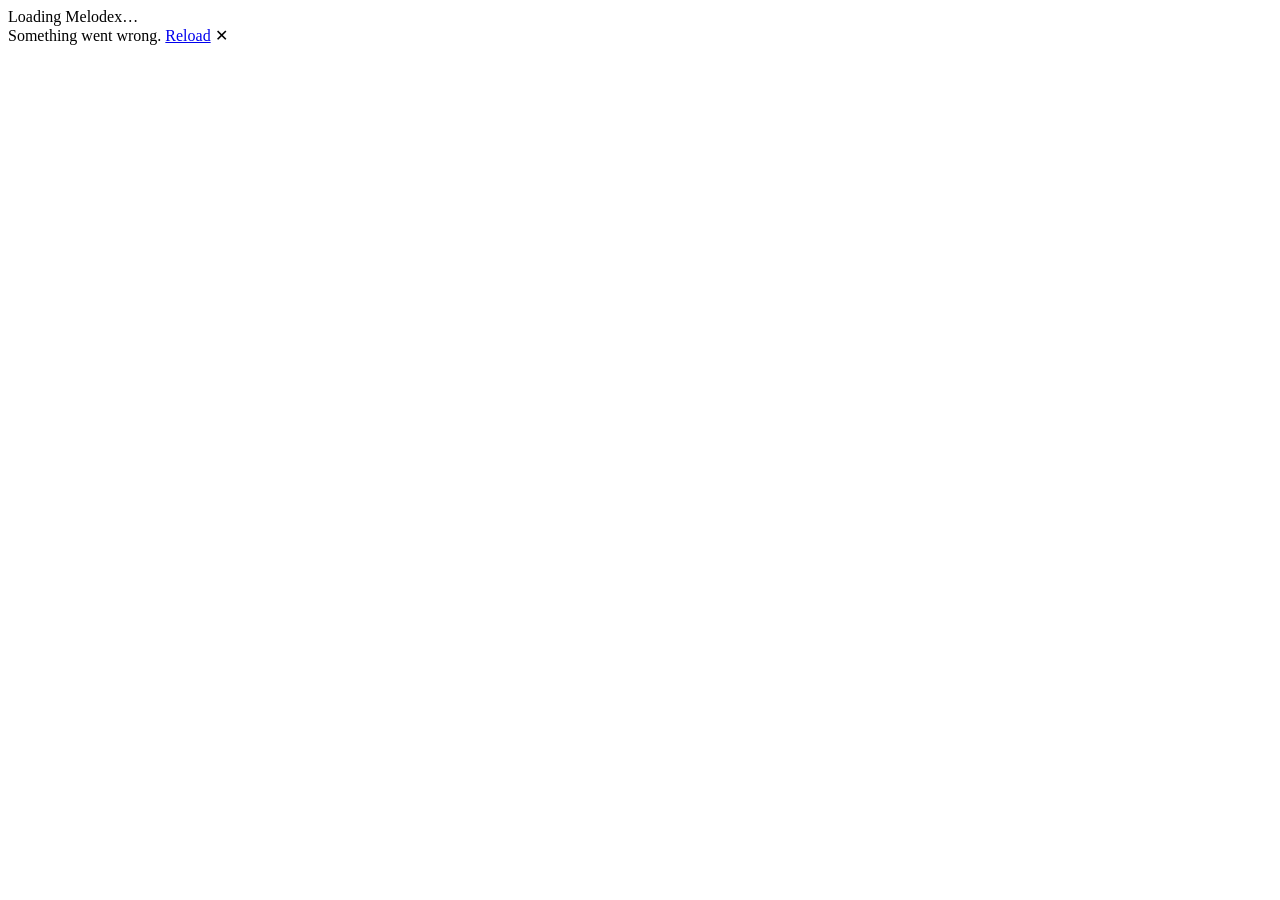
==== src/Melodex.Web/wwwroot/index.html @ 4e5447a5 "A menu for each song: play next, add to the queue or a playlist, look for an upgrade (#120) Co-Autho" ====
<!DOCTYPE html>
<html lang="en">

<head>
    <meta charset="utf-8" />
    <meta name="viewport" content="width=device-width, initial-scale=1.0" />
    <meta name="theme-color" content="#ffffff" />
    <title>Melodex</title>
    <base href="/" />
    <link rel="icon" type="image/svg+xml" href="favicon.svg" />
    <link rel="icon" type="image/png" sizes="192x192" href="icon-192.png" />
    <link rel="apple-touch-icon" href="apple-touch-icon.png" />
    <link rel="manifest" href="manifest.webmanifest" />
    <link rel="stylesheet" href="css/app.css" />
    <script src="js/theme.js"></script>
</head>

<body>
    <div id="app">
        <div class="boot loading"><span class="spinner"></span> Loading Melodex…</div>
    </div>

    <div id="blazor-error-ui">
        Something went wrong.
        <a href="." class="reload">Reload</a>
        <span class="dismiss">✕</span>
    </div>
    <!-- Plain names: the core publishes this page as is, without filling in fingerprint placeholders. -->
    <script src="js/cover.js"></script>
    <script src="js/scroll.js"></script>
    <script src="js/topbar.js"></script>
    <script src="js/ticker.js"></script>
    <script src="js/songmenu.js"></script>
    <script src="_framework/blazor.webassembly.js"></script>
</body>

</html>
---- src/Melodex.Web/wwwroot/css/app.css ----
/*
    Themes. theme.js sets three attributes on <html> from the signed-in user's appearance (or, before sign-in, the last
    one this browser used): data-color, data-mode (light, dark or black; auto is resolved to light or dark) and
    data-contrast="high". Every colour in the app comes from these properties.
*/

/* Light, and the status colours every light theme shares. */
:root {
    --radius: 8px;
    --owned: #1f7a4d;
    --owned-bg: #e3f3ea;
    --partial: #8a5a00;
    --partial-bg: #fbf0d9;
    --covered: #2f5f8a;
    --covered-bg: #e2edf7;
    --missing: #a23b2d;
    --missing-bg: #f8e4e1;
    /* Fills, for the ownership meters and legend: brighter than the text colours, which have to be read on their backgrounds. */
    --owned-fill: #2e9e63;
    --partial-fill: #e5a32b;
    --covered-fill: #4a8fd6;
    --missing-fill: #f3cdc7;
    color-scheme: light;

    /* Pink, Melodex's own, until theme.js says otherwise. */
    --bg: #faf6f8;
    --surface: #ffffff;
    --text: #231a1f;
    --muted: #6d5f66;
    --border: #eadde3;
    --accent: #b8296a;
    --accent-text: #ffffff;
}

:root[data-color="green"] { --bg: #f6f7f5; --surface: #ffffff; --text: #1b1f1d; --muted: #5f6763; --border: #dde1de; --accent: #1f6f5c; --accent-text: #ffffff; }
:root[data-color="blue"] { --bg: #f5f7fa; --surface: #ffffff; --text: #1a1e24; --muted: #5d6570; --border: #dce2ea; --accent: #2a5fb0; --accent-text: #ffffff; }
:root[data-color="grey"] { --bg: #f5f5f5; --surface: #ffffff; --text: #1c1c1c; --muted: #616161; --border: #dddddd; --accent: #2e2e2e; --accent-text: #ffffff; }
:root[data-color="purple"] { --bg: #f8f6fb; --surface: #ffffff; --text: #1f1a26; --muted: #655d70; --border: #e2dcea; --accent: #6a3dbb; --accent-text: #ffffff; }
:root[data-color="amber"] { --bg: #faf7f2; --surface: #ffffff; --text: #241d14; --muted: #6b6155; --border: #ebe2d5; --accent: #a64b06; --accent-text: #ffffff; }

/* Dark, and black, which is dark with pure black behind for OLED screens. */
:root:is([data-mode="dark"], [data-mode="black"]) {
    --owned: #6fd19f;
    --owned-bg: #193325;
    --partial: #f0c062;
    --partial-bg: #3a2e14;
    --covered: #8cbbe6;
    --covered-bg: #18293a;
    --missing: #f08a7c;
    --missing-bg: #3a1d19;
    --owned-fill: #5cc890;
    --partial-fill: #e8b453;
    --covered-fill: #78aee0;
    --missing-fill: #4a2520;
    color-scheme: dark;

    --bg: #151012; --surface: #1f181b; --text: #f0e6ea; --muted: #a8969e; --border: #352a2f; --accent: #f27aae; --accent-text: #1a0d13;
}

:root:is([data-mode="dark"], [data-mode="black"])[data-color="green"] { --bg: #121513; --surface: #1b1f1d; --text: #e6e9e7; --muted: #9aa39e; --border: #2d3330; --accent: #4fb89a; --accent-text: #0d1311; }
:root:is([data-mode="dark"], [data-mode="black"])[data-color="blue"] { --bg: #10141a; --surface: #181e26; --text: #e5eaf0; --muted: #97a2b0; --border: #2a323d; --accent: #6ea8f5; --accent-text: #0b1320; }
:root:is([data-mode="dark"], [data-mode="black"])[data-color="grey"] { --bg: #121212; --surface: #1c1c1c; --text: #ececec; --muted: #9e9e9e; --border: #2f2f2f; --accent: #e6e6e6; --accent-text: #121212; }
:root:is([data-mode="dark"], [data-mode="black"])[data-color="purple"] { --bg: #13101a; --surface: #1c1824; --text: #ebe6f2; --muted: #a39cb0; --border: #312a3c; --accent: #b294f5; --accent-text: #150d24; }
:root:is([data-mode="dark"], [data-mode="black"])[data-color="amber"] { --bg: #15110c; --surface: #1f1a13; --text: #f2ebe1; --muted: #aa9f90; --border: #372e22; --accent: #f5a54a; --accent-text: #1f1305; }

/* Black keeps each colour's accent, with neutral black and near-black behind it. */
/* As specific as the colours' dark rules above, so it wins by coming after them. */
:root[data-mode="black"][data-color] { --bg: #000000; --surface: #0c0c0c; --border: #242424; }

/*
    High contrast: plainer text and borders, and status colours from the Okabe-Ito palette, which people with the
    common kinds of colour blindness can tell apart: bluish green, orange, blue and reddish purple.
*/
:root[data-contrast="high"] {
    --text: #000000;
    --muted: #333333;
    --border: #767676;
    --owned: #00664a;
    --owned-bg: #d9f2ea;
    --partial: #8a4b00;
    --partial-bg: #fde9cc;
    --covered: #005a9c;
    --covered-bg: #d6e9f7;
    --missing: #93306a;
    --missing-bg: #f6dcec;
    --owned-fill: #009e73;
    --partial-fill: #e69f00;
    --covered-fill: #0072b2;
    --missing-fill: #ecc4dc;
}

:root[data-contrast="high"]:is([data-mode="dark"], [data-mode="black"]) {
    --text: #ffffff;
    --muted: #d0d0d0;
    --border: #8a8a8a;
    --owned: #3fd6a8;
    --owned-bg: #0b3326;
    --partial: #ffb84d;
    --partial-bg: #3d2a0a;
    --covered: #6cc0ff;
    --covered-bg: #0b2a40;
    --missing: #f08ccb;
    --missing-bg: #3d1530;
    --owned-fill: #2fc597;
    --partial-fill: #f2a91a;
    --covered-fill: #3fa3e8;
    --missing-fill: #5a2148;
}

:root[data-contrast="high"] :focus-visible { outline: 3px solid var(--accent); outline-offset: 2px; }

* { box-sizing: border-box; }

html, body {
    margin: 0;
    background: var(--bg);
    color: var(--text);
    font: 15px/1.5 system-ui, -apple-system, "Segoe UI", Roboto, sans-serif;
}

a { color: var(--accent); text-decoration: none; }
a:hover { text-decoration: underline; }

h1 { font-size: 1.6rem; margin: 0 0 .25rem; }
/* A page's own title under a section's heading, such as a playlist's under Library: as big, a level down. */
h2.title { font-size: 1.6rem; margin: 0 0 .25rem; }
h2 { font-size: 1.15rem; margin: 1.75rem 0 .5rem; }

.boot { padding: 3rem; text-align: center; color: var(--muted); }

/* Layout */
.topbar {
    display: flex; align-items: center; gap: 1.25rem; flex-wrap: wrap;
    padding: .6rem 1rem; background: var(--surface); border-bottom: 1px solid var(--border);
    position: sticky; top: 0; z-index: 10;
}
/* A dialog opened from the top bar (the Scan menu's) is drawn in it, so the bar comes above the player while it's open. */
.topbar:has(.dialog-backdrop) { z-index: 100; }
.brand { display: inline-flex; align-items: center; gap: .5rem; font-weight: 700; font-size: 1.1rem; color: var(--text); }
.brand:hover { text-decoration: none; }
.logo { width: 1.6rem; height: 1.6rem; flex: none; }
.nav { display: flex; gap: .25rem; flex-wrap: nowrap; }
.nav a { display: inline-flex; align-items: center; padding: .3rem .6rem; border-radius: 6px; color: var(--muted); white-space: nowrap; }
/* Where the pages' names don't fit on their line, each is its icon (topbar.js says when), its name kept for screen readers. */
.nav-icon { display: none; width: 1.15rem; height: 1.15rem; flex: none; fill: none; stroke: currentColor; stroke-width: 1.8; stroke-linecap: round; stroke-linejoin: round; }
.topbar.compact .nav-icon { display: block; }
.topbar.compact .nav a { padding: .4rem .55rem; }
.topbar.compact .nav-label { position: absolute; width: 1px; height: 1px; overflow: hidden; clip-path: inset(50%); white-space: nowrap; }
.nav a.active { background: var(--bg); color: var(--text); font-weight: 600; }
.nav a:hover { text-decoration: none; color: var(--text); }
/* Between a phone and a wide screen, everything closer together, and the file count left to the Library page, so the bar stays one line. */
@media (max-width: 1100px) {
    .topbar { gap: .75rem; }
    .nav a { padding: .3rem .45rem; }
    .topbar .scan-count { display: none; }
}
/*
    On a phone, two lines: Melodex, Scan, Settings and the account on the first, the pages across the whole of the
    second. The empty ::after, a whole line wide, is what breaks them. What a task is doing is left to Activity (its
    greyed button says something is).
*/
@media (max-width: 640px) {
    .topbar { row-gap: .4rem; gap: .5rem; }
    .topbar::after { content: ""; order: 5; flex-basis: 100%; }
    .topbar > .spacer { order: 1; }
    .topbar > .scan-status { order: 2; }
    .topbar > .topbar-icon { order: 3; }
    .topbar > .account-menu { order: 4; margin-left: 0; }
    .topbar .scan-progress { display: none; }
    /* The pages share the line evenly as icons; the one you're on widens to a pill with its name, and the others make
       room for it as it does. */
    .topbar > .nav { order: 6; flex: 1 1 100%; gap: .25rem; }
    .topbar .nav a {
        flex: 1 1 0; min-width: 0; justify-content: center; padding: .45rem .3rem; border-radius: 999px;
        transition: flex-grow .4s cubic-bezier(.2, .8, .2, 1), background-color .3s, color .3s;
    }
    .topbar .nav a.active { flex-grow: 2.6; color: var(--accent); background: color-mix(in srgb, var(--accent) 13%, transparent); }
    .topbar .nav .nav-icon { display: block; transition: transform .4s cubic-bezier(.2, .8, .2, 1); }
    .topbar .nav a:active .nav-icon { transform: scale(.88); }
    .topbar .nav .nav-label {
        position: static; width: auto; height: auto; clip-path: none; overflow: hidden; display: inline-block;
        max-width: 0; opacity: 0; margin-left: 0;
        transition: max-width .4s cubic-bezier(.2, .8, .2, 1), opacity .25s, margin-left .4s cubic-bezier(.2, .8, .2, 1);
    }
    .topbar .nav a.active .nav-label { max-width: 6.5rem; opacity: 1; margin-left: .4rem; transition-delay: 0s, .1s, 0s; }
}
@media (max-width: 640px) and (prefers-reduced-motion: reduce) {
    .topbar .nav a, .topbar .nav .nav-icon, .topbar .nav .nav-label { transition: none; }
}
/* Where even the first line is short of room, Melodex is its logo. */
@media (max-width: 360px) { .brand { font-size: 0; gap: 0; } }
.spacer { flex: 1; }
main { max-width: 1100px; margin: 0 auto; padding: 1.25rem 1rem 3rem; }
/*
    On a computer the page scrolls in its own box below the top bar, and above the player, so the scrollbar is only
    beside the page. Phones keep scrolling the whole window: their scrollbars sit over the page anyway, and that way the
    browser's own bars can tuck away as you scroll.
*/
@media (hover: hover) and (pointer: fine) {
    html:has(.page-scroll), html:has(.page-scroll) body { height: 100%; overflow: hidden; }
    body:has(.page-scroll) #app { height: 100%; display: flex; flex-direction: column; }
    #app > * { flex: none; }
    #app > .page-scroll { flex: 1; min-height: 0; overflow-y: auto; }
    /* The title stays at the top as the page scrolls, as the sections do below it (#126). */
    .settings-title {
        position: sticky; top: 0; z-index: 6; background: var(--bg);
        margin: -1.25rem 0 0; padding: 1.25rem 0 .75rem; height: 2rem; line-height: 2rem; box-sizing: content-box;
    }
    .settings-nav { top: 4.25rem; }
}

/*
    Scrollbars in the theme's colours: a muted thumb, stronger under the pointer and the accent colour while held. Where
    the browser has its own scrollbar styles (Chrome, Edge, Safari) they're used, as they can tell when the thumb is
    held; elsewhere (Firefox) a script marks the box whose scrollbar is held (see scroll.js).
*/
@supports selector(::-webkit-scrollbar) {
    ::-webkit-scrollbar { width: 12px; height: 12px; background: transparent; }
    ::-webkit-scrollbar-corner { background: transparent; }
    ::-webkit-scrollbar-thumb { background: color-mix(in srgb, var(--muted) 45%, transparent); border: 3px solid transparent; border-radius: 6px; background-clip: padding-box; }
    ::-webkit-scrollbar-thumb:hover { background-color: var(--muted); }
    ::-webkit-scrollbar-thumb:active { background-color: var(--accent); }
}
@supports not selector(::-webkit-scrollbar) {
    * { scrollbar-color: color-mix(in srgb, var(--muted) 45%, transparent) transparent; }
    .scrollbar-held { scrollbar-color: var(--accent) transparent; }
}

/* Controls */
button, .button {
    font: inherit; padding: .4rem .8rem; border-radius: 6px; cursor: pointer;
    border: 1px solid var(--border); background: var(--surface); color: var(--text);
}
button.primary { background: var(--accent); border-color: var(--accent); color: var(--accent-text); }
button:disabled { opacity: .55; cursor: default; }
button.link { border: none; background: none; color: var(--accent); padding: 0; }
input[type=search], input[type=text], input[type=number], select, textarea {
    font: inherit; padding: .4rem .6rem; border: 1px solid var(--border); border-radius: 6px;
    background: var(--surface); color: var(--text);
}
textarea { resize: vertical; line-height: 1.45; }
input[type=search] { width: 100%; max-width: 420px; }
label { display: inline-flex; align-items: center; gap: .4rem; }

.muted { color: var(--muted); }
.small { font-size: .85rem; }
.row { display: flex; align-items: center; gap: .75rem; flex-wrap: wrap; }
.toolbar { display: flex; gap: .75rem; align-items: center; flex-wrap: wrap; margin: 1rem 0; }

/* Cards and tables */
.card { background: var(--surface); border: 1px solid var(--border); border-radius: var(--radius); }
.table { width: 100%; border-collapse: collapse; }
.table th, .table td { text-align: left; padding: .5rem .75rem; border-bottom: 1px solid var(--border); vertical-align: middle; }
.table th { font-size: .8rem; text-transform: uppercase; letter-spacing: .04em; color: var(--muted); font-weight: 600; }
.table tr:last-child td { border-bottom: none; }
.table td.num, .table th.num { text-align: right; font-variant-numeric: tabular-nums; }
.table tr.dim td, .table tr.played td { opacity: .6; }

/* Status badges */
.badge {
    display: inline-block; padding: .2rem .7rem; border-radius: 999px; font-size: .78rem; font-weight: 600; line-height: 1.3; white-space: nowrap;
}
.badge.complete, .badge.owned { color: var(--owned); background: var(--owned-bg); }
.badge.partial { color: var(--partial); background: var(--partial-bg); }
.badge.covered, .badge.ownedElsewhere { color: var(--covered); background: var(--covered-bg); }
.badge.missing { color: var(--missing); background: var(--missing-bg); }
.badge.neutral, .badge.ignored, .badge.elsewhere { color: var(--muted); background: var(--bg); border: 1px solid var(--border); }

/* A file's quality: red below good, amber for good lossy, green for lossless, and shiny gold for hi-res. A chip in a
   page's heading, a dot in lists that says it when pointed at. The gold is metal: lit from the top left, with a glint
   that passes over it now and then. */
.badge.quality-chip.low { color: var(--missing); background: var(--missing-bg); }
.badge.quality-chip.good { color: var(--partial); background: var(--partial-bg); }
.badge.quality-chip.lossless { color: var(--owned); background: var(--owned-bg); }
.badge.quality-chip.hires { position: relative; overflow: hidden; color: #4a3200;
    background: linear-gradient(135deg, #fff1a8 0%, #f2c94c 28%, #c9961a 55%, #f7dc6f 78%, #b8860b 100%);
    box-shadow: inset 0 0 0 1px rgba(122, 82, 0, .45), inset 0 1px 0 rgba(255, 255, 255, .6); }
.badge.quality-chip.hires::after { content: ""; position: absolute; inset: 0; pointer-events: none;
    background: linear-gradient(110deg, transparent 35%, rgba(255, 255, 255, .75) 50%, transparent 65%);
    transform: translateX(-120%); animation: gold-glint 4s ease-in-out 1s infinite; }
@keyframes gold-glint { 0%, 70% { transform: translateX(-120%); } 100% { transform: translateX(120%); } }
@media (prefers-reduced-motion: reduce) { .badge.quality-chip.hires::after { animation: none; } }
.quality-dot { display: inline-block; width: .4rem; height: .4rem; border-radius: 50%; margin: 0 0 0 .35rem; vertical-align: middle;
    flex: none; cursor: help; background: var(--muted); }
.quality-dot.low { background: var(--missing); }
.quality-dot.good { background: var(--partial-fill); }
.quality-dot.lossless { background: var(--owned-fill); }
.quality-dot.hires { width: .45rem; height: .45rem;
    background: radial-gradient(circle at 32% 30%, #fffbe0 0%, #f7d65a 30%, #c9961a 70%, #8a6408 100%);
    box-shadow: 0 0 0 .5px rgba(122, 82, 0, .6), 0 0 3px rgba(242, 201, 76, .7); }

/* Lossless that seems to be lossy: what it seems, marked with a warning and a dashed edge. */
.badge.quality-chip.suspect { outline: 1px dashed currentColor; outline-offset: -1px; }
.badge.quality-chip.suspect::before { content: "⚠ "; }
.quality-dot.suspect { background: transparent; box-shadow: inset 0 0 0 1.5px var(--missing); }
.quality-dot.suspect.good { box-shadow: inset 0 0 0 1.5px var(--partial-fill); }
.quality-dot.suspect.lossless { box-shadow: inset 0 0 0 1.5px var(--owned-fill); }

.day-toggles { display: inline-flex; gap: .25rem; flex-wrap: wrap; }
.day-toggle { padding: .15rem .55rem; border-radius: 999px; font-size: .85rem; }
.day-toggle.on { background: var(--accent); border-color: var(--accent); color: var(--accent-text, #fff); }
.held-files { list-style: none; margin: 0; padding: 0; display: flex; flex-direction: column; gap: .5rem; }
.held-files li { display: flex; align-items: center; gap: .5rem; flex-wrap: wrap; }
.held-files .held-was { display: flex; align-items: baseline; gap: .4rem; flex-wrap: wrap; min-width: 0; overflow-wrap: anywhere; }

.meter { height: 6px; background: var(--missing-fill); border-radius: 999px; overflow: hidden; min-width: 80px; }
.meter > span { display: block; height: 100%; background: var(--owned-fill); }

.ids { display: flex; gap: .5rem; flex-wrap: wrap; font-size: .8rem; }
.ids code { background: var(--bg); padding: .05rem .35rem; border-radius: 4px; border: 1px solid var(--border); }

.notice { padding: .75rem 1rem; border-radius: var(--radius); background: var(--surface); border: 1px solid var(--border); margin: 1rem 0; }
.empty { padding: 2rem; text-align: center; color: var(--muted); }

details > summary { cursor: pointer; color: var(--muted); margin: 1.5rem 0 .5rem; }

#blazor-error-ui {
    display: none; position: fixed; bottom: 0; left: 0; right: 0; padding: .75rem 1rem;
    background: var(--missing-bg); color: var(--missing); z-index: 100;
}
#blazor-error-ui .dismiss { cursor: pointer; float: right; }

.show-narrow { display: none; }
@media (max-width: 640px) {
    .hide-narrow { display: none; }
    .show-narrow { display: block; }
    .table th, .table td { padding: .45rem .5rem; }
}

/* Album lists stack per type on the artist page; fixed columns keep them aligned. */
.table.albums { table-layout: fixed; }
.table.albums th:nth-child(3) { width: 4.5rem; }
.table.albums th:nth-child(4) { width: 8rem; }
.table.albums th:nth-child(5) { width: 6.5rem; }
.table.albums td:nth-child(5) { white-space: nowrap; }
.table.albums th:nth-child(6) { width: 12.5rem; }
.table.albums td:nth-child(2) { overflow-wrap: anywhere; }
/* On a phone, the status under the title and two buttons a row, so the title keeps the room. */
@media (max-width: 640px) {
    .table.albums th:nth-child(6) { width: 5.5rem; }
    .table.albums .show-narrow .badge { font-size: .7rem; padding: 0 .4rem; margin-top: .15rem; }
}
.nowrap { white-space: nowrap; }

/* A failed scan's reason in the top bar; the full text is in the tooltip. */
.error { color: var(--missing); max-width: 40ch; overflow: hidden; text-overflow: ellipsis; white-space: nowrap; }
@media (max-width: 640px) { .error { max-width: 18ch; } }
/* A sentence of its own says all of itself; only short errors in a row are cut off. */
p.error { max-width: none; white-space: normal; }

/* The activity log: one line per event, warnings and errors marked by colour and a left rule. */
.log { padding: .25rem 0; font-size: .875rem; }
.log-entry { display: grid; grid-template-columns: 4.5rem 8.5rem 1fr; gap: .75rem; padding: .3rem 1rem; border-left: 3px solid transparent; }
.log-entry + .log-entry { border-top: 1px solid var(--border); }
.log-entry.warning { border-left-color: var(--partial); background: var(--partial-bg); }
.log-entry.warning .log-message { color: var(--partial); }
.log-entry.error { border-left-color: var(--missing); background: var(--missing-bg); }
.log-entry.error .log-message { color: var(--missing); }
.log-entry.success { border-left-color: var(--owned); background: var(--owned-bg); }
.log-entry.success .log-message { color: var(--owned); }
.log-time { font-variant-numeric: tabular-nums; }
.log-source { overflow: hidden; text-overflow: ellipsis; white-space: nowrap; }
.log-message { overflow-wrap: anywhere; min-width: 0; }
@media (max-width: 640px) {
    .log-entry { grid-template-columns: 4rem 1fr; gap: .5rem; padding: .3rem .75rem; }
}

/* Artwork, or a placeholder icon until artwork is fetched. Square, and as wide as its container. */
/* Nothing inside takes up room, so the placeholder icon can't stretch the box: it's always as wide as it's told. */
.cover {
    position: relative; aspect-ratio: 1; width: 100%; min-width: 0; min-height: 0; border-radius: 6px; overflow: hidden;
    display: block; background: var(--bg); border: 1px solid var(--border); box-sizing: border-box; flex: none;
}
.cover img { position: absolute; inset: 0; width: 100%; height: 100%; object-fit: cover; display: block; }
.cover svg {
    position: absolute; inset: 0; margin: auto; width: 45%; height: 45%;
    fill: none; stroke: var(--muted); stroke-width: 1.5; opacity: .7;
}

/* The library: one square per artist. */
.tiles { display: grid; grid-template-columns: repeat(auto-fill, minmax(150px, 1fr)); gap: 1rem; }
.tile {
    display: flex; flex-direction: column; gap: .4rem; padding: .75rem; color: var(--text);
    background: var(--surface); border: 1px solid var(--border); border-radius: var(--radius); min-width: 0;
}
.tile:hover { text-decoration: none; border-color: var(--accent); }
.tile .tile-name { font-weight: 600; overflow: hidden; text-overflow: ellipsis; white-space: nowrap; }
.tile .meter { min-width: 0; }
@media (max-width: 640px) { .tiles { grid-template-columns: repeat(auto-fill, minmax(130px, 1fr)); gap: .75rem; } }
/* A long grid of tiles draws only the rows near the screen (see TileGrid.razor). An empty grid beside them measures how
   many fit in a row; each row is a grid of its own, as far from the next as tiles are from each other. */
.tile-probe { height: 0; overflow: hidden; }
.tile-row { margin-bottom: 1rem; }
@media (max-width: 640px) { .tile-row { margin-bottom: .75rem; } }
/* Each row not drawn is a row of slots shaped like the tiles drawn: their background, and their cover and lines of text
   shimmering, so a grid scrolled quickly fills in rather than flashing blank. A slot's shapes are measured from a tile
   drawn (grid.js), and until one is there's nothing to draw. They're masks of the slot's two layers, which have nothing
   in them: a mask over something with things in it is drawn whole, and one thousands of rows tall isn't drawn at all.
   Above the rows drawn, the slots line up with the first of them. */
.tile-grid > div:not([class]) { position: relative; }
.tile-grid[style*="--slot-tile"] > div:not([class])::before, .tile-grid[style*="--slot-tile"] > div:not([class])::after {
    content: ""; position: absolute; inset: 0; pointer-events: none; mask-repeat: repeat;
}
.tile-grid > div:not([class])::before { background: var(--surface); mask-image: var(--slot-tile); mask-size: var(--slot-cell); }
.tile-grid > div:not([class])::after {
    background: linear-gradient(100deg, var(--bg) 30%, var(--border) 50%, var(--bg) 70%) 0 0 / 300% 100%;
    animation: shimmer 1.4s linear infinite;
    mask-image: var(--slot-parts); mask-size: var(--slot-cell);
}
.tile-probe + div:not([class])::before, .tile-probe + div:not([class])::after { mask-position: 0 100%; }

/* "Only missing" stands out from the other filters: it changes what the library and artist pages are for. */
.toggle {
    padding: .35rem .7rem; border: 1px solid var(--border); border-radius: 999px; background: var(--surface); cursor: pointer;
}
.toggle:has(input:checked) { border-color: var(--missing); color: var(--missing); background: var(--missing-bg); }

/* Artist and album pages: artwork beside the title. */
/* The cover's foot level with the buttons' under the title. */
.page-head { display: flex; gap: 1rem; align-items: flex-end; }
.page-head > .cover { width: 96px; flex: none; }
/* On a phone, the artwork beside the title and what's under it, and the buttons across the page below. */
@media (max-width: 640px) {
    .page-head { display: grid; grid-template-columns: 88px minmax(0, 1fr); column-gap: .9rem; row-gap: .25rem; align-items: center; }
    .page-head > .cover { width: 88px; grid-row: 1 / span 2; align-self: start; }
    .page-head > div:last-child { display: contents; }
    .page-head > div:last-child > * { grid-column: 2; margin: 0; }
    .page-head > div:last-child > .album-actions { grid-column: 1 / -1; margin-top: .6rem !important; }
}
/* A list straight under a page's head keeps clear of its buttons. */
.page-head + .card, .page-head + .notice + .card, .page-head + .error + .card { margin-top: 1rem; }
.crumbs { margin-bottom: .35rem; }

/* Collapsible sections on the artist page. */
h2.section { margin: 1.5rem 0 .5rem; }
.section-toggle {
    font: inherit; font-weight: 700; border: none; background: none; padding: 0; color: var(--text);
    display: inline-flex; align-items: center; gap: .5rem;
}
.chevron { width: .5rem; height: .5rem; border-right: 2px solid var(--muted); border-bottom: 2px solid var(--muted); transform: rotate(-45deg); transition: transform .15s; }
.chevron.open { transform: rotate(45deg); }

/* Album lists start with a small cover. */
.table .cover-col { width: 3.5rem; padding-right: 0; }
.table td.cover-col > a { display: block; width: 2.5rem; }
.table td.cover-col .cover { width: 2.5rem; }

/* A long option, such as an edition's full description, mustn't push the page wider than the screen. */
.toolbar label { max-width: 100%; min-width: 0; }
.toolbar select { max-width: 100%; min-width: 0; text-overflow: ellipsis; }
/* A list with its name, such as an album's editions: the label lays the two out in a row no wider than the line, and the
   list shrinks into what's left. A percentage on the list alone is circular, as the label is as wide as the list, and
   Safari on iOS widens the page to the longest option's width instead (#42). Even shrunk, iOS counts the list's longest
   option as the label's overflow, so the label clips it, with room either side for the list's focus ring. */
.toolbar label:has(> select) { display: inline-flex; align-items: center; gap: .4rem; overflow-x: clip; padding-inline: 3px; margin-inline: -3px; }
.toolbar label:has(> select) > select { flex: 0 1 auto; max-width: none; }

/* Requests on their way: a badge in the accent colour, linking to the Activity page. */
.badge.active { color: var(--accent); background: var(--bg); border: 1px solid var(--accent); }
/* Something happening right now shimmers; something only waiting its turn doesn't. */
.badge.active:not(.waiting) {
    background-image: linear-gradient(100deg, transparent 30%, color-mix(in srgb, var(--accent) 28%, transparent) 50%, transparent 70%);
    background-size: 250% 100%; background-repeat: no-repeat; animation: badge-shimmer 1.6s linear infinite;
}
@keyframes badge-shimmer { from { background-position: 150% 0; } to { background-position: -50% 0; } }
@media (prefers-reduced-motion: reduce) { .badge.active:not(.waiting) { animation: none; } }
a.badge:hover { text-decoration: none; filter: brightness(1.1); }
td.actions { white-space: nowrap; }
td.actions > * + * { margin-left: .6rem; }

/* Review: the file on the left, the suggestion beside it, the actions at the end. Stacks on a phone. */
/* The file and the suggestion share the room; the buttons take what they need, so nothing runs into them. */
.review-item {
    display: grid; grid-template-columns: minmax(0, 1fr) minmax(0, 1fr) auto; gap: 1rem; padding: .75rem 1rem; margin-bottom: .75rem; align-items: start;
}
.review-item > div { min-width: 0; overflow-wrap: anywhere; }
.suggestion-row { display: grid; grid-template-columns: 3rem minmax(0, 1fr); gap: .6rem; align-items: start; }
.suggestion-row > a { display: block; }
.suggestion-row .cover { width: 3rem; }
/* A song's title links to its page, but reads like the titles beside it. */
.suggestion-title a { color: inherit; }
.suggestion-title a:hover { text-decoration: underline; }
.suggestion-text { min-width: 0; }
.suggestion-text .suggestion { display: flex; gap: .5rem; align-items: baseline; min-width: 0; flex-wrap: nowrap; }
/* A long title wraps to two lines, then ends with an ellipsis, rather than running under the buttons. */
.suggestion-title { min-width: 0; overflow-wrap: anywhere; display: -webkit-box; -webkit-box-orient: vertical; -webkit-line-clamp: 2; overflow: hidden; }
.suggestion-text .confidence { flex: none; }
.review-item .label { font-size: .75rem; text-transform: uppercase; letter-spacing: .04em; color: var(--muted); font-weight: 600; margin-bottom: .15rem; }
.review-item .path { overflow-wrap: anywhere; }
.review-item .reasons { margin: 0; padding-left: 1.2rem; }
.review-item .reasons li + li { margin-top: .2rem; }
.review-actions { display: flex; gap: .5rem; align-items: center; justify-content: flex-end; white-space: nowrap; }
.suggestion { display: flex; align-items: baseline; gap: .5rem; flex-wrap: wrap; }
.confidence { font-size: .78rem; font-weight: 700; padding: .05rem .45rem; border-radius: 999px; font-variant-numeric: tabular-nums; }
.confidence.high { color: var(--owned); background: var(--owned-bg); }
.confidence.medium { color: var(--partial); background: var(--partial-bg); }
.confidence.low { color: var(--missing); background: var(--missing-bg); }
a.button { display: inline-block; color: var(--text); }
a.button:hover { text-decoration: none; border-color: var(--accent); }
@media (max-width: 640px) {
    .review-item { grid-template-columns: 1fr; gap: .6rem; }
    .review-actions { justify-content: flex-start; }
}

/* Activity: one row per request, opening to its parts and attempts. */
.request { padding: .75rem 1rem; }
.request + .request { border-top: 1px solid var(--border); }
/* Every row has the same columns, whatever it is, so titles, kinds, states and times line up down the list. */
.request-head {
    display: grid; grid-template-columns: minmax(0, 1fr) 5.5rem 9.5rem 5.5rem 10.75rem; gap: .75rem; align-items: center; min-height: 2rem;
}
.request-toggle {
    font: inherit; font-weight: 600; border: none; background: none; padding: 0; color: var(--text); text-align: left;
    display: grid; grid-template-columns: .9rem minmax(0, 1fr); gap: .5rem; align-items: center; min-width: 0;
}
button.request-toggle { cursor: pointer; }
.request-title { overflow-wrap: anywhere; }
.request-state { min-width: 0; }
.request-time { text-align: right; white-space: nowrap; }
.request-actions { display: flex; justify-content: flex-end; gap: .3rem; }
.request-detail { margin: .3rem 0 0 1.4rem; overflow-wrap: anywhere; }
.request-meter { margin: .4rem 0 0 1.4rem; max-width: 320px; }
.request-body { margin: .6rem 0 0 1.4rem; }
.request-body .table td { padding-left: 0; }
.icon-button.small { min-width: 1.9rem; height: 1.9rem; }
.icon-button.small svg { width: .9rem; height: .9rem; }
@media (max-width: 640px) {
    .request { padding: .7rem .75rem; }
    .request-head { grid-template-columns: minmax(0, 1fr) auto auto; gap: .5rem; }
}
.section-toggle.small { font-weight: 500; font-size: .9rem; text-align: left; }
.job { padding: .5rem 0; border-top: 1px dashed var(--border); }
.job details > summary { margin: .3rem 0; }
.job-log { margin: 0; padding: .5rem .75rem; background: var(--bg); border: 1px solid var(--border); border-radius: 6px; font-size: .8rem; white-space: pre-wrap; overflow-wrap: anywhere; }
.notice.error { max-width: none; white-space: normal; }

/* Settings forms and plugin rows. */
h3 { font-size: 1rem; margin: 1.25rem 0 .25rem; }
.field { margin: .6rem 0; }
.field-label { display: block; font-weight: 600; font-size: .9rem; margin-bottom: .2rem; }
label.field { display: flex; flex-direction: column; align-items: stretch; gap: 0; }
.field > span.muted.small { display: block; margin-top: .2rem; }
.field input[type=text], .field input[type=password], .field select, .field textarea { width: 100%; max-width: 32rem; box-sizing: border-box; }
input[type=password] { font: inherit; padding: .4rem .6rem; border: 1px solid var(--border); border-radius: 6px; background: var(--surface); color: var(--text); }
code { font-size: .85em; background: var(--bg); padding: .05rem .3rem; border-radius: 4px; border: 1px solid var(--border); overflow-wrap: anywhere; }
.plugin-message { color: var(--partial); overflow-wrap: anywhere; }

/* Plugins: a panel per kind, each plugin a card of the same shape, with its actions along the bottom. */
.plugin-sections { display: flex; flex-direction: column; gap: 1.25rem; }
.panel { background: var(--surface); border: 1px solid var(--border); border-radius: var(--radius); overflow: hidden; }
.panel-head { display: flex; align-items: flex-start; gap: 1rem; padding: .9rem 1.1rem; border-bottom: 1px solid var(--border); }
.panel-title { flex: 1; min-width: 0; }
.panel-title h2 { margin: 0; font-size: 1.05rem; }
.panel-title p { margin: .25rem 0 0; }
.panel-empty { padding: 1rem 1.1rem; }
.plugin-grid { display: grid; grid-template-columns: repeat(auto-fill, minmax(17rem, 1fr)); gap: .75rem; padding: .9rem 1.1rem 1.1rem; }
.plugin-card {
    display: grid; grid-template-rows: auto auto 1fr auto; gap: .3rem; min-width: 0; height: 9.5rem; box-sizing: border-box;
    padding: .7rem .8rem .6rem; background: var(--bg); border: 1px solid var(--border); border-radius: 8px;
}
.plugin-top { display: flex; align-items: center; gap: .5rem; min-width: 0; }
.plugin-top strong { min-width: 0; }
.plugin-top .badge { flex: none; }
.plugin-order {
    flex: none; display: inline-grid; place-items: center; width: 1.35rem; height: 1.35rem; border-radius: 50%;
    font-size: .75rem; font-weight: 700; background: var(--surface); border: 1px solid var(--border); color: var(--muted);
}
.plugin-about, .plugin-card .plugin-message { display: -webkit-box; -webkit-box-orient: vertical; -webkit-line-clamp: 2; overflow: hidden; overflow-wrap: anywhere; }
.plugin-card .plugin-message { align-self: start; }
.plugin-about { cursor: pointer; }
.plugin-card.open, .user-card { height: auto; min-height: 9.5rem; }
.plugin-card.open .plugin-about, .plugin-card.open .plugin-message { display: block; -webkit-line-clamp: none; }
.plugin-actions { display: flex; align-items: center; gap: .3rem; }
.plugin-card.off .plugin-top strong, .plugin-card.off .plugin-about { opacity: .55; }
@media (max-width: 640px) {
    .panel-head { padding: .75rem .9rem; }
    .plugin-grid { grid-template-columns: minmax(0, 1fr); padding: .75rem .9rem .9rem; }
    .plugin-card { height: auto; min-height: 8rem; }
}

/* The library's views: artists, albums and tracks. */
.segmented { display: inline-flex; border: 1px solid var(--border); border-radius: 999px; overflow: hidden; background: var(--surface); }
.segmented button { font: inherit; border: none; background: none; padding: .35rem .9rem; color: var(--muted); cursor: pointer; }
.segmented button + button { border-left: 1px solid var(--border); }
.segmented button.selected { color: var(--text); background: var(--bg); font-weight: 600; }
/* Each label keeps room for itself in bold, so picking one doesn't make the control grow. */
.segment-label { display: inline-flex; flex-direction: column; align-items: center; }
.segment-label::after { content: attr(data-label); font-weight: 600; height: 0; overflow: hidden; visibility: hidden; user-select: none; pointer-events: none; }
.tile .tile-sub { overflow: hidden; text-overflow: ellipsis; white-space: nowrap; }
.ellipsis { overflow: hidden; text-overflow: ellipsis; white-space: nowrap; }
/* A name too long for its space, scrolling round like a ticker (see ticker.js): the line slides along by its width and a
   gap, which brings the copy after it to where it started. Paused while pointed at. */
.ticker { overflow: hidden; text-overflow: ellipsis; white-space: nowrap; }
[data-ticking] {
    display: block; text-overflow: clip; text-align: left;
    animation: ticker var(--ticker-time) linear infinite;
    -webkit-mask-image: linear-gradient(90deg, #000 calc(100% - 1.5em), transparent);
    mask-image: linear-gradient(90deg, #000 calc(100% - 1.5em), transparent);
}
[data-ticking]::after { content: attr(data-ticker); content: attr(data-ticker) / ""; padding-left: 2.5em; }
[data-ticking]:hover { animation-play-state: paused; }
/* The copy is plain text in the line's own style, so what's in the line takes that style too while it moves, or the
   loop would show where it starts again. */
[data-ticking] :is(a, span, strong) { color: inherit; font-weight: inherit; }
[data-ticking] .quality-dot { display: none; }
@keyframes ticker { 0%, 20% { text-indent: 0; } 100% { text-indent: calc(-1 * var(--ticker-distance)); } }
@media (prefers-reduced-motion: reduce) { [data-ticking] { animation: none; } [data-ticking]::after { content: none; } }
.track-list { table-layout: fixed; }
.track-list td { height: 56px; box-sizing: border-box; }
.track-list col.cover-col { width: 3.5rem; }
.track-list col.num-col { width: 3.5rem; }
/* "On another album" is the widest status. */
.album-tracks col.status-col { width: 9.5rem; }
/* Over several discs, numbers like "2-10" need more room. */
.album-tracks.discs col.num-col { width: 4.25rem; }
/* Tall enough for a title and its file's path, whether there is one or not. */
.album-tracks td { height: 58px; }
/* On a phone, two buttons a row, so the title keeps some room. */
@media (max-width: 640px) {
    .album-tracks col.num-col { width: 2.25rem; }
    .album-tracks.discs col.num-col { width: 3.4rem; }
    .album-tracks td.num { padding-right: .5rem; }
    .album-tracks col.wide-action-col { width: 5.5rem; }
    .album-tracks .badge { max-width: 100%; overflow: hidden; text-overflow: ellipsis; white-space: nowrap; display: inline-block; vertical-align: middle; }
}
.track-list col.format-col { width: 4.5rem; }
.track-list col.album-col { width: 32%; }
.track-list col.length-col { width: 4.5rem; }
.track-list col.status-col { width: 8rem; }
.track-list col.action-col { width: 5rem; }
.track-list col.wide-action-col { width: 11rem; }
@media (max-width: 640px) { .track-list col.hide-narrow { width: 0; } .track-list col.status-col { width: 6.5rem; } .track-list col.wide-action-col { width: 8.5rem; } }
/* On a phone, lists that would squeeze their titles show the status beside or under them, with two buttons a row. */
@media (max-width: 640px) {
    .narrow-status col.status-col { display: none; }
    .narrow-status col.wide-action-col { width: 5.5rem; }
    .narrow-status .show-narrow .badge { font-size: .7rem; padding: 0 .4rem; vertical-align: 1px; }
    .narrow-status span.show-narrow { display: inline; margin-right: .3rem; }
    .narrow-status div.show-narrow { margin-top: .1rem; }
}

/* A heading with a button beside it. */
.section-head { display: flex; align-items: center; gap: .75rem; margin-top: 1.5rem; }
.section-head h2, .section-head h3 { margin: 0; }
.section-head.sub { margin-top: 1rem; }
h2.section-title { margin: 1.5rem 0 0; }
.templates { display: grid; grid-template-columns: repeat(auto-fill, minmax(14rem, 1fr)); gap: .75rem; margin-bottom: .75rem; }
.template {
    font: inherit; color: var(--text); text-align: left; cursor: pointer; padding: .75rem 1rem;
    display: flex; flex-direction: column; align-items: flex-start; gap: .35rem;
}
.template:hover:not(:disabled) { border-color: var(--accent); }
.template:disabled { cursor: default; opacity: .7; }
.dialog.wide { width: min(44rem, 100%); }
.dialog .templates { margin: 0; }
.template { background: var(--bg); border: 1px solid var(--border); border-radius: 8px; }

/* The player: fixed along the bottom, with the queue opening above it. The spacer keeps it off the page's end. What's
   playing is on the left, the controls and seek bar in the middle, and the rest on the right, as music apps have it. */
.player-space { height: 5.75rem; }
.player { position: fixed; left: 0; right: 0; bottom: 0; z-index: 20; }
.player-bar {
    display: grid; grid-template-columns: minmax(0, 1fr) minmax(0, 1.6fr) minmax(0, 1fr); gap: 1rem; align-items: center;
    position: relative; padding: .5rem 1rem; background: var(--surface); border-top: 1px solid var(--border);
}
/* A phone's: the button behind it all that opens the full-screen player, and the line showing how far the song has got. */
.player-open, .player-progress { display: none; }
.player-track { display: flex; gap: .75rem; align-items: center; min-width: 0; }
.player-art { position: relative; width: 3.5rem; flex: none; padding: 0; border: none; background: none; border-radius: 6px; height: auto; }
.player-art .cover { width: 100%; }
.player-art > svg {
    position: absolute; top: .2rem; right: .2rem; width: 1.1rem; height: 1.1rem; padding: .1rem; border-radius: 999px;
    background: rgb(0 0 0 / .6); stroke: white; stroke-width: 2.5; fill: none; opacity: 0; transition: opacity .15s;
}
.player-art:hover > svg, .player-art:focus-visible > svg { opacity: 1; }
.player-text { min-width: 0; }
.player-title, .player-title a { color: var(--text); font-weight: 600; }
.player-centre { display: flex; flex-direction: column; align-items: center; gap: .1rem; min-width: 0; }
.player-centre .player-seek { width: 100%; max-width: 40rem; }
.player-controls, .player-end { display: flex; gap: .35rem; align-items: center; }
.player-end { justify-content: flex-end; }
.player-seek { display: flex; gap: .6rem; align-items: center; }
.player-seek input { flex: 1; min-width: 0; accent-color: var(--accent); }
.player-seek .time { width: 3rem; text-align: center; font-variant-numeric: tabular-nums; }
.volume { position: relative; display: flex; align-items: center; gap: .1rem; }
.volume input { width: 6rem; accent-color: var(--accent); }
.volume > .volume-open { display: none; }
.volume-pop {
    position: absolute; right: 0; bottom: calc(100% + .9rem); z-index: 31; display: flex; align-items: center; gap: .25rem;
    padding: .35rem .7rem .35rem .35rem; box-shadow: 0 6px 24px rgb(0 0 0 / .25);
}
.volume-pop input { width: 9rem; }
button.icon {
    display: inline-grid; place-items: center; width: 2.25rem; height: 2.25rem; padding: 0; border-radius: 999px;
    border: none; background: none; color: var(--text);
}
button.icon:hover:not(:disabled), button.icon.on { background: var(--bg); }
button.icon svg { width: 1.2rem; height: 1.2rem; fill: none; stroke: currentColor; stroke-width: 2; stroke-linejoin: round; stroke-linecap: round; }
button.icon.play { width: 2.75rem; height: 2.75rem; background: var(--accent); color: var(--accent-text); }
button.icon.play:hover:not(:disabled) { background: var(--accent); filter: brightness(1.1); }
button.icon.play svg { fill: currentColor; }
/* Loading, the spinner is all there is in the button: none of the room it leaves beside a button's text (#83). */
button.icon.play .spinner { margin: 0; vertical-align: middle; }
/* A block of its own wherever it is: inline, a span's size doesn't apply, and it's only a sliver of border. */
.spinner {
    display: inline-block; flex: none;
    width: 1.1rem; height: 1.1rem; border-radius: 999px; border: 2px solid currentColor; border-right-color: transparent;
    animation: spin .8s linear infinite;
}
@keyframes spin { to { transform: rotate(360deg); } }
.player-queue {
    position: absolute; right: 1rem; bottom: calc(100% + .5rem); width: min(26rem, calc(100vw - 2rem));
    max-height: 60vh; overflow: auto; padding: .6rem .75rem; box-shadow: 0 6px 24px rgb(0 0 0 / .18);
}
.queue-list { list-style: none; margin: 0; padding: 0; }
.queue-list li { display: flex; gap: .5rem; align-items: center; height: 46px; box-sizing: border-box; padding: .3rem .25rem; border-radius: 6px; }
/* Where songs aren't drawn, the room they'd take; nothing more. */
.queue-list li:empty { padding: 0; }
.queue-list li.now { background: var(--bg); }
.queue-list li.now .queue-title > span:first-child { font-weight: 700; color: var(--accent); }
.queue-list li.dim, .queue-list li.played { opacity: .55; }
.queue-list .queue-title { flex: 1; min-width: 0; display: flex; flex-direction: column; align-items: flex-start; text-align: left; color: var(--text); }
.queue-list .queue-title > span { max-width: 100%; }
.queue-list .queue-cover { width: 2.25rem; flex: none; border-radius: 4px; }
/* A song's menu and its remove button, small and grey beside it, in the theme's colour when pointed at. */
.queue-list .song-menu > .icon-button { min-width: 1.4rem; height: 1.4rem; border: none; background: none; color: var(--muted); }
.queue-list li > button.link.small { min-width: 1.4rem; color: var(--muted); }
.queue-list .song-menu > .icon-button:hover:not(:disabled), .queue-list .song-menu > .icon-button.on,
.queue-list li > button.link.small:hover { color: var(--accent); }
/* Narrower, the right takes only the room its buttons need, and the volume folds into a button. */
@media (max-width: 1100px) {
    .player-bar { grid-template-columns: minmax(0, 1fr) minmax(13.5rem, 1.6fr) auto; }
    .volume.folds > .volume-mute, .volume.folds > input[type=range] { display: none; }
    .volume.folds > .volume-open { display: inline-grid; }
}
/* Narrower still, the playlist and lyrics buttons are left to the full-screen player. */
@media (max-width: 900px) { .player-bar .fold { display: none; } }
@media (max-width: 760px) {
    /* On a phone it's one line: what's playing, and previous, play, next and stop. Anywhere else opens the full-screen
       player, which has the rest; a line along the top shows how far the song has got. */
    .player-space { height: 4.5rem; }
    .player-bar { grid-template-columns: minmax(0, 1fr) auto auto; gap: .5rem; padding: .5rem .75rem; }
    .player-art { width: 3rem; }
    .player-track { pointer-events: none; }
    .player-centre { display: contents; }
    .player-centre .player-seek { display: none; }
    .player-controls { grid-column: 2; grid-row: 1; gap: .15rem; }
    .player-end { grid-column: 3; grid-row: 1; gap: 0; }
    .player-controls, .player-end { position: relative; z-index: 1; }
    .player-bar .hide-narrow { display: none; }
    .player-open { display: block; position: absolute; inset: 0; width: 100%; height: 100%; padding: 0; border: none; border-radius: 0; background: none; cursor: pointer; }
    .player-progress { display: block; position: absolute; left: 0; right: 0; top: -1px; height: 3px; background: color-mix(in srgb, var(--text) 12%, transparent); pointer-events: none; }
    .player-progress > span { display: block; height: 100%; background: var(--accent); transition: width .25s linear; }
}

/* The full-screen player: the cover large over a blur of itself, with lyrics or the queue beside it. */
.now-playing {
    position: fixed; inset: 0; z-index: 60; display: flex; flex-direction: column; overflow: hidden;
    background: var(--bg); color: var(--text); animation: np-in .25s ease-out;
}
.now-playing:focus { outline: none; }
@keyframes np-in { from { opacity: 0; transform: translateY(2rem); } }
.np-backdrop {
    position: absolute; inset: -15%; background-size: cover; background-position: center;
    filter: blur(70px) saturate(1.5); opacity: .6; transition: background-image .6s;
}
.np-shade {
    position: absolute; inset: 0;
    background: linear-gradient(to bottom, color-mix(in srgb, var(--bg) 35%, transparent), color-mix(in srgb, var(--bg) 80%, transparent));
}
.np-head, .np-body { position: relative; }
/* Three columns, the outer two equal, so where it's playing from is in the middle of the page whatever the buttons. */
.np-head { display: grid; grid-template-columns: minmax(0, 1fr) auto minmax(0, 1fr); align-items: center; gap: .5rem; padding: .75rem 1rem; }
.np-head-start, .np-head-end { display: flex; align-items: center; gap: .25rem; min-width: 0; }
.np-head-end { justify-content: flex-end; }
.np-from { max-width: min(36rem, 50vw); min-width: 0; display: flex; justify-content: center; align-items: baseline; font-size: .85rem; white-space: nowrap; }
.np-from > .muted { flex: none; text-transform: uppercase; letter-spacing: .06em; font-size: .72rem; margin-right: .4rem; }
.np-from-name { min-width: 0; color: var(--text); font-weight: 600; }
.np-from a { color: var(--text); font-weight: 600; }
.now-playing button.icon:hover:not(:disabled), .now-playing button.icon.on { background: color-mix(in srgb, var(--text) 12%, transparent); }
/* The play button keeps its colour: a phone counts a tapped button as under the pointer until something else is (#82). */
.now-playing button.icon.play:hover:not(:disabled) { background: var(--accent); }
.now-playing button.icon.on { color: var(--accent); }
.np-body {
    flex: 1; min-height: 0; display: grid; grid-template-columns: minmax(0, 1fr); gap: 2.5rem;
    padding: 0 2.5rem 2rem; max-width: 90rem; width: 100%; margin: 0 auto; box-sizing: border-box;
}
/* Beside the panel, the row is as tall as the cover and controls, and the panel fills it: its top level with the cover's, its foot with the volume's. */
.np-body.with-panel { grid-template-columns: minmax(0, 1fr) minmax(0, 1.1fr); align-content: center; }
.np-body.with-panel .np-panel { contain: size; }
.np-main { display: flex; flex-direction: column; align-items: center; justify-content: center; gap: .9rem; min-height: 0; }
.np-art { width: min(28rem, 100%, 48vh); }
.np-art .cover { border: none; border-radius: 10px; box-shadow: 0 24px 60px rgb(0 0 0 / .45); }
.np-visualiser { display: block; width: min(30rem, 100%); height: 3.5rem; margin-top: -.4rem; color: var(--accent); opacity: .85; }
.np-info { width: min(30rem, 100%); min-width: 0; }
.np-title { font-size: 1.6rem; font-weight: 700; line-height: 1.25; }
.np-seek { width: min(30rem, 100%); }
.np-controls { display: flex; gap: 1.25rem; align-items: center; }
.np-controls button.icon { width: 2.75rem; height: 2.75rem; }
.np-controls button.icon svg { width: 1.5rem; height: 1.5rem; }
.np-controls button.icon.play { width: 4rem; height: 4rem; }
.np-controls button.icon.play svg { width: 1.7rem; height: 1.7rem; }
.np-volume input { width: 9rem; }
.np-panel {
    position: relative; min-height: 0; overflow: auto; border-radius: 14px; padding: 1rem 1.5rem;
    background: color-mix(in srgb, var(--surface) 45%, transparent); backdrop-filter: blur(12px);
}
.np-queue .queue-list li.now { background: color-mix(in srgb, var(--text) 10%, transparent); }
/* Lyrics sit flush beside the cover, with no box, fading out at the top and bottom. */
.np-panel.np-lyrics { background: none; backdrop-filter: none; border-radius: 0; padding-left: 0; padding-right: 0;
    mask-image: linear-gradient(to bottom, transparent, #000 14%, #000 86%, transparent); }
.np-lyrics { padding: 30vh 2rem; font-size: clamp(1.25rem, 2.2vw, 2rem); font-weight: 700; line-height: 1.35; scrollbar-width: none; }
.np-lyrics::-webkit-scrollbar { display: none; }
.np-lyrics .line { margin: .45em 0; opacity: .4; cursor: pointer; transition: opacity .35s, color .35s, transform .35s; transform-origin: left center; }
.np-lyrics .line:hover { opacity: .75; }
.np-lyrics .line.past { opacity: .6; }
.np-lyrics .line.active { opacity: 1; color: var(--accent); transform: scale(1.03); }
.np-lyrics .line.gap { opacity: .3; }
.np-lyrics.plain { padding: 2rem; font-size: clamp(1.1rem, 1.6vw, 1.4rem); }
.np-lyrics.plain .line { opacity: .9; cursor: default; transform: none; }
.np-lyrics.plain .line.gap { min-height: .8em; }
.np-note { font-size: 1rem; font-weight: 400; }
.np-lyrics:has(.np-note:only-child), .np-lyrics:has(> .loading) { padding: 2rem; display: grid; place-items: center; text-align: center; }
@media (max-width: 860px) {
    /* On a phone: the panel takes the cover's place, above the controls. */
    /* No room to centre it on the page: it takes what's between the buttons. */
    .np-head { grid-template-columns: auto minmax(0, 1fr) auto; }
    .np-from { max-width: none; }
    .np-body { padding: 0 1rem 1.25rem; gap: 1rem; }
    .np-body.with-panel { grid-template-columns: minmax(0, 1fr); grid-template-rows: minmax(0, 1fr) auto; align-content: stretch; }
    .np-body.with-panel .np-panel { order: -1; }
    .np-body.with-panel .np-art, .np-body.with-panel .np-visualiser { display: none; }
    .np-art { width: min(100%, 45vh); }
    .np-lyrics { padding: 20vh 1rem; }
    .np-title { font-size: 1.3rem; }
}
/* Between five buttons, the album's name alone. */
@media (max-width: 640px) { .np-from .muted { display: none; } .np-head { padding: .6rem .5rem; gap: .25rem; } }
@media (prefers-reduced-motion: reduce) {
    .now-playing { animation: none; }
    .np-lyrics .line { transition: none; }
}

/* Play and Listen buttons beside tracks and albums. */
button.play-link { display: inline-flex; align-items: center; gap: .3rem; }
button.play-link svg { width: .8rem; height: .8rem; fill: currentColor; }
tr.playing td { background: var(--bg); }
tr.playing td:nth-child(2) { color: var(--accent); font-weight: 600; }

/* Listen now: one row per track, with how long it's kept. */
.listen-item { display: grid; grid-template-columns: 3rem minmax(0, 1fr) auto; gap: .75rem; align-items: center; padding: .6rem 1rem; }
.listen-item + .listen-item, .card > .listen-song + *, .card > .listen-album + * { border-top: 1px solid var(--border); }
/* With a chevron that opens it: an album's songs, or how a song was fetched (#64). */
.listen-item.toggled { grid-template-columns: 1rem 3rem minmax(0, 1fr) auto; padding-left: .6rem; }
.listen-toggle { display: grid; place-items: center; width: 1.5rem; height: 2rem; margin: 0 -.25rem; padding: 0; border: none; background: none; cursor: pointer; }
button.link.listen-album-title { display: block; max-width: 100%; color: var(--text); text-align: left; font: inherit; cursor: pointer; overflow: hidden; text-overflow: ellipsis; white-space: nowrap; }
.listen-album-songs { border-top: 1px solid var(--border); background: color-mix(in srgb, var(--text) 3%, transparent); }
.listen-album-songs .listen-song + .listen-song { border-top: 1px solid var(--border); }
.listen-number { text-align: center; font-variant-numeric: tabular-nums; }
.listen-detail { padding: 0 1rem .75rem 2.5rem; }
.listen-status { gap: .4rem .75rem; margin-top: .4rem; flex-wrap: wrap; }
.listen-actions { display: flex; gap: .3rem; align-items: center; flex-wrap: wrap; justify-content: flex-end; }
@media (max-width: 640px) {
    .listen-item { grid-template-columns: 2.5rem minmax(0, 1fr); }
    .listen-item.toggled { grid-template-columns: 1rem 2.5rem minmax(0, 1fr); }
    .listen-detail { padding-left: 1rem; }
    .listen-actions { grid-column: 1 / -1; justify-content: flex-start; }
}

/* Loading: a spinner beside what's loading. */
.loading { display: flex; align-items: center; justify-content: center; gap: .6rem; padding: 2rem; color: var(--muted); }
.loading.inline { display: inline-flex; padding: 0; justify-content: flex-start; }
.loading .spinner { width: 1rem; height: 1rem; color: var(--accent); }

/* The Log page's level toggles, in the colours of the entries they show. */
/* Each tick box is given its colour: currentColor leaves them black. The warning's edge is the meter's brighter amber,
   as the darker text colour looks brown against the light tint. */
.toggle.level.information input { accent-color: var(--accent); }
.toggle.level.warning input { accent-color: var(--partial); }
.toggle.level.error input { accent-color: var(--missing); }
.toggle.level.information:has(input:checked) { border-color: var(--border); color: var(--text); background: var(--surface); }
.toggle.level.warning:has(input:checked) { border-color: var(--partial-fill); color: var(--partial); background: var(--partial-bg); }
.toggle.level.error:has(input:checked) { border-color: var(--missing); color: var(--missing); background: var(--missing-bg); }
.toggle.level:not(:has(input:checked)) { opacity: .65; }

/* The library's ownership bar: owned, partly owned and covered segments over the missing colour. */
.segmented-meter { display: flex; }
.segmented-meter > span { flex: none; }
.segmented-meter > .complete { background: var(--owned-fill); }
.segmented-meter > .partial { background: var(--partial-fill); }
.segmented-meter > .covered { background: var(--covered-fill); }
.segmented-meter > span + span { box-shadow: -1px 0 0 var(--surface); }
.segmented-meter.none { background: var(--border); }
.legend { display: flex; gap: 1rem; flex-wrap: wrap; margin: -.25rem 0 1rem; }
.legend span { display: inline-flex; align-items: center; gap: .35rem; }
.legend i { width: .7rem; height: .7rem; border-radius: 3px; display: inline-block; }
.legend .complete { background: var(--owned-fill); }
.legend .partial { background: var(--partial-fill); }
.legend .covered { background: var(--covered-fill); }
.legend .missing { background: var(--missing-fill); }

/* A scan's files on the Activity page: the file while it's read, the song once it's matched. */
.scan-files-head { justify-content: space-between; margin-bottom: .35rem; }
.scan-files-head .link { display: inline-flex; align-items: center; gap: .3rem; }
.sort-icon { width: 1rem; height: 1rem; fill: none; stroke: currentColor; stroke-width: 1.75; stroke-linecap: round; stroke-linejoin: round; }
/* Rows are one height, so the list can be scrolled without drawing every file. */
.scan-files { max-height: min(32rem, 70vh); overflow: auto; border: 1px solid var(--border); border-radius: 6px; }
.scan-file {
    display: grid; grid-template-columns: 2.25rem minmax(0, 1fr) auto; gap: .6rem; align-items: center;
    height: 52px; box-sizing: border-box; padding: 0 .6rem; border-bottom: 1px solid var(--border);
}
/* The cover's link, not the To review chip beside it. */
.scan-file > a:not(.badge) { display: block; line-height: 0; }
.scan-file .cover { width: 2.25rem; }
.scan-file-icon { width: 2.25rem; height: 2.25rem; display: grid; place-items: center; color: var(--muted); }
.scan-file-icon .spinner { width: 1rem; height: 1rem; color: var(--accent); }
.scan-file-icon svg { width: 1.2rem; height: 1.2rem; fill: none; stroke: currentColor; stroke-width: 1.5; stroke-linejoin: round; }
.scan-file-text { min-width: 0; }
.scan-file.matched.fresh { animation: matched .6s ease-out; }
@keyframes matched { from { background: var(--owned-bg); } to { background: transparent; } }

/* Square icon buttons beside albums and tracks: play, listen, get, queue, ignore. Their titles say what they do. */
.icon-button {
    display: inline-flex; align-items: center; justify-content: center; gap: .4rem; vertical-align: middle;
    min-width: 2rem; height: 2rem; padding: 0; border-radius: 6px;
    border: 1px solid var(--border); background: var(--surface); color: var(--text);
}
.icon-button svg { width: 1rem; height: 1rem; fill: none; stroke: currentColor; stroke-width: 2; stroke-linecap: round; stroke-linejoin: round; flex: none; }
.icon-button svg .fill { fill: currentColor; stroke: none; }
/* After .icon-button's own display, or buttons meant to go on a phone stay. */
@media (max-width: 640px) { .icon-button.hide-narrow { display: none; } }
.icon-button:hover:not(:disabled) { border-color: var(--accent); color: var(--accent); }
.icon-button.primary { background: var(--accent); border-color: var(--accent); color: var(--accent-text); }
.icon-button.primary:hover:not(:disabled) { color: var(--accent-text); filter: brightness(1.1); }
.icon-button.large { min-width: 2.5rem; height: 2.5rem; }
.icon-button.large svg { width: 1.2rem; height: 1.2rem; }
.icon-button:has(span:not(.spinner)) { padding: 0 .9rem 0 .7rem; }
.icon-button.done { border-color: var(--owned); color: var(--owned); }
/* Its gap spaces a label, so the spinner needs none of the margin it has beside a button's text: alone, it's centred (#83). */
.icon-button .spinner { width: .9rem; height: .9rem; margin: 0; vertical-align: middle; }
/* Buttons that open a menu are spaced like any other. */
td.actions > :is(.icon-button, .queue-menu, .song-menu) + :is(.icon-button, .queue-menu, .song-menu),
td.actions > :is(.icon-button, .queue-menu, .song-menu) + .badge, td.actions > .badge + :is(.icon-button, .queue-menu, .song-menu) { margin-left: .3rem; }
.album-actions { gap: .4rem; }
.track-list col.icons-2-col { width: 5.5rem; }
.track-list col.icons-3-col { width: 9.5rem; }
.track-list col.icons-4-col { width: 12.5rem; }
/* On a phone a playlist song keeps play, move and take out. */
@media (max-width: 640px) { .track-list col.icons-4-col { width: 7.75rem; } }
/* Room between the last button and the card's edge. */
.table tr > td:last-child.actions { padding-right: 1rem; }

/* Artwork on its way shimmers; the placeholder icon shows only when there's none. */
.cover.pending svg, .cover.loaded svg { display: none; }
.cover.pending img { opacity: 0; }
/* "blank", not "empty": that's the padded "nothing here" card. */
.cover.blank img { display: none; }
.cover.loaded img { animation: fade-in .25s ease-out; }
.cover.pending {
    background: linear-gradient(100deg, var(--bg) 30%, var(--border) 50%, var(--bg) 70%) 0 0 / 300% 100%;
    animation: shimmer 1.4s linear infinite;
}
@keyframes shimmer { from { background-position: 100% 0; } to { background-position: 0 0; } }
@keyframes fade-in { from { opacity: 0; } to { opacity: 1; } }
/* Something on its way: a blank where it'll go, shimmering like a cover does. */
.placeholder {
    display: inline-block; vertical-align: middle; height: .85em; width: 60%; max-width: 22rem; border-radius: 4px;
    background: linear-gradient(100deg, var(--bg) 30%, var(--border) 50%, var(--bg) 70%) 0 0 / 300% 100%;
    animation: shimmer 1.4s linear infinite;
}
.placeholder.short { width: 2.5rem; }
.placeholder.badge-size { width: 4.5rem; height: 1.2em; border-radius: 999px; }
.placeholder.line { display: block; width: 14rem; margin-top: .45rem; }
.placeholder.title { height: 1.6em; width: 16rem; max-width: 80%; }
@media (prefers-reduced-motion: reduce) {
    .cover.pending, .placeholder { animation: none; }
    .cover.loaded img { animation: none; }
}
/* Buttons that wait for the page to arrive, together: greyed until then. */
fieldset.row { border: 0; margin: 0; padding: 0; min-width: 0; }

/* Choices with a highlight that slides to the one picked; owned and missing wear their colours. */
.segmented.slider { position: relative; display: inline-grid; grid-template-columns: repeat(var(--count), 1fr); }
.segmented.slider button { position: relative; z-index: 1; transition: color .2s; white-space: nowrap; }
.segmented.slider button + button { border-left: none; }
.segmented.slider button.selected { background: none; }
.segmented.slider .thumb {
    position: absolute; top: 0; bottom: 0; left: 0; width: calc(100% / var(--count)); border-radius: 999px; background: var(--bg);
    transform: translateX(calc(var(--index) * 100%)); transition: transform .25s ease, background-color .25s;
}
.segmented.ownership.owned .thumb { background: var(--owned-bg); }
.segmented.ownership.owned button.selected { color: var(--owned); }
.segmented.ownership.missing .thumb { background: var(--missing-bg); }
.segmented.ownership.missing button.selected { color: var(--missing); }
@media (prefers-reduced-motion: reduce) { .segmented.slider .thumb { transition: none; } }
.ownership-busy { width: 1rem; height: 1rem; color: var(--accent); opacity: 0; transition: opacity 0s; }
.ownership-busy.on { opacity: 1; transition-delay: .12s; }
/* The page itself doesn't take part in transitions, only the tiles, so the rest changes at once without a flicker. */
:root { view-transition-name: none; }
::view-transition-group(*) { animation-duration: .28s; animation-timing-function: ease; }
::view-transition-new(*):only-child { animation: fade-in .2s ease-out; }
::view-transition-old(*):only-child { animation: fade-out .15s ease-in forwards; }
@keyframes fade-out { to { opacity: 0; } }

/* A dialog over the page, for questions that need an answer before anything happens. */
.dialog-backdrop {
    position: fixed; inset: 0; z-index: 100; display: grid; place-items: center; padding: 1rem;
    background: rgb(0 0 0 / .55); animation: fade-in .15s ease-out;
}
.dialog {
    width: min(34rem, 100%); max-height: calc(100vh - 2rem); overflow: auto; padding: 1.25rem 1.4rem;
    background: var(--surface); border: 1px solid var(--border); border-radius: var(--radius); box-shadow: 0 12px 40px rgb(0 0 0 / .35);
}
.dialog:focus { outline: none; }
.dialog h2 { margin: 0 0 .75rem; font-size: 1.15rem; }
.dialog p { margin: .5rem 0; }
.dialog-list { margin: .25rem 0 .75rem; padding-left: 1.2rem; }
.dialog-list code { overflow-wrap: anywhere; }
.dialog-choice {
    display: flex; gap: .6rem; align-items: flex-start; padding: .6rem .75rem; margin: .4rem 0;
    border: 1px solid var(--border); border-radius: 6px; cursor: pointer;
}
.dialog-choice:has(input:checked) { border-color: var(--accent); }
.dialog-choice.disabled { opacity: .6; cursor: default; }
.dialog-choice input { margin-top: .2rem; }
.dialog-choice > span { display: flex; flex-direction: column; gap: .2rem; }
.dialog-buttons { justify-content: flex-end; margin-top: 1rem; margin-bottom: 0; }
.dialog-buttons .spacer { flex: 1; }
/* A text button with an icon before its words, as in menus. */
button.with-glyph { display: inline-flex; align-items: center; gap: .45rem; }
button.with-glyph .glyph { width: 1rem; height: 1rem; flex: none; fill: none; stroke: currentColor; stroke-width: 2; stroke-linecap: round; stroke-linejoin: round; }
/* A link that reads as text until pointed at, such as a song's title in an album's track list. */
a.plain { color: inherit; }
a.plain:hover { color: var(--accent); }

/* A track page's files, and the tags each has. */
.track-file { padding: .75rem 1rem; margin-bottom: .75rem; }
.track-file > code { display: block; overflow-wrap: anywhere; margin-bottom: .3rem; }
.file-tags { display: grid; grid-template-columns: max-content minmax(0, 1fr); gap: .2rem 1rem; margin: .6rem 0 0; font-size: .9rem; }
.file-tags dt { color: var(--muted); }
.file-tags dd { margin: 0; overflow-wrap: anywhere; }
/* On a phone, each tag's name over its value, so long IDs keep to a line. */
@media (max-width: 640px) {
    .file-tags { grid-template-columns: minmax(0, 1fr); gap: 0; }
    .file-tags dt { font-size: .8rem; margin-top: .4rem; }
}

/* Formatting: where each part of a file's metadata comes from. */
.notice.warning { border-color: var(--partial); background: var(--partial-bg); color: var(--text); margin: .25rem 0 .75rem; }
.notice.passed { border-color: var(--owned); background: var(--owned-bg); color: var(--text); margin: .25rem 0 .75rem; }
.format-choices { display: grid; gap: .5rem; margin: .75rem 0; }
.format-choices label { display: grid; grid-template-columns: minmax(0, 1fr) minmax(0, 13rem); gap: .75rem; align-items: center; }
.format-choices label > span { display: flex; flex-direction: column; }
.format-choices select { width: 100%; }
@media (max-width: 480px) { .format-choices label { grid-template-columns: 1fr; gap: .25rem; } }
button.danger { background: var(--missing); border-color: var(--missing); color: #fff; }
button.danger:hover:not(:disabled) { filter: brightness(1.1); }
button .spinner { width: .85rem; height: .85rem; vertical-align: -2px; margin-right: .3rem; }

/* A tile, with its menu, or a button in its corner shown on hover or focus. */
.tile-wrap { position: relative; display: grid; min-width: 0; }
.tile-corner { position: absolute; top: .4rem; right: .4rem; opacity: 0; transition: opacity .15s; }
.tile-wrap:hover .tile-corner, .tile-wrap:focus-within .tile-corner { opacity: 1; }
@media (hover: none) { .tile-corner { opacity: 1; } }
/* The button in the tile's corner, and its menu below it, as wide as it needs; songmenu.js keeps it on screen whichever
   column the tile is in. More specific than .song-menu's own place in a row, which comes later. */
.tile-wrap > .song-menu.tile-menu { position: static; opacity: 0; transition: opacity .15s; }
.tile-wrap > .tile-menu > .icon-button { position: absolute; top: .4rem; right: .4rem; }
.tile-wrap > .tile-menu > .menu { top: 2.6rem; left: auto; right: .4rem; width: max-content; }
.tile-wrap:hover > .tile-menu, .tile-wrap:focus-within > .tile-menu, .tile-wrap > .tile-menu:has(.menu) { opacity: 1; }
@media (hover: none) { .tile-menu { display: none; } .tile-wrap:has(.tile-menu) { -webkit-touch-callout: none; } }
.icon-button.remove:hover:not(:disabled) { color: var(--missing); border-color: var(--missing); }

/* The library's sort: what by, and which way. */
/* Toolbar controls share one height, so a row of them lines up. */
.toolbar { --control: 2.25rem; }
/* Blazor focuses the heading after navigating, for screen readers; it needn't show. */
h1:focus { outline: none; }
.toolbar input[type=search], .toolbar select, .toolbar .icon-button, .toolbar > button, .toolbar .segmented { height: var(--control); box-sizing: border-box; }
.toolbar .icon-button { min-width: var(--control); }
.toolbar .segmented button { padding-top: 0; padding-bottom: 0; }
.toolbar .toggle { height: var(--control); box-sizing: border-box; display: inline-flex; align-items: center; gap: .35rem; white-space: nowrap; }
.toolbar.one-line select { min-width: 0; max-width: 11rem; }
svg.flip { transform: scaleY(-1); }
.icon-button.on { border-color: var(--accent); color: var(--accent); }
/* A menu opened by right-clicking its row: its button wasn't pressed, so it doesn't look it. */
.song-menu:has(> .menu.at-pointer) > .icon-button.on:not(:hover) { border-color: var(--border); color: var(--text); }

/* Sorting: a button that opens the ways to sort, and one that reverses the order. */
.sort-menu { position: relative; display: inline-flex; gap: .3rem; flex: none; }
.sort-menu svg.flip { transform: scaleY(-1); }
.menu-backdrop { position: fixed; inset: 0; z-index: 30; }
.menu {
    position: absolute; top: calc(100% + .3rem); left: 0; z-index: 31; min-width: 11rem; padding: .25rem;
    display: flex; flex-direction: column; background: var(--surface); border: 1px solid var(--border); border-radius: 8px;
    box-shadow: 0 8px 24px rgb(0 0 0 / .3);
}
.menu button { border: none; background: none; text-align: left; padding: .45rem .7rem; border-radius: 6px; white-space: nowrap; }
.menu button:hover { background: var(--bg); }
.menu button:has(> .glyph), .menu a:has(> .glyph) { display: flex; align-items: center; gap: .6rem; }
.menu .glyph { width: 1rem; height: 1rem; flex: none; color: var(--muted); fill: none; stroke: currentColor; stroke-width: 2; stroke-linecap: round; stroke-linejoin: round; }
.menu .glyph .fill { fill: currentColor; stroke: none; }
.menu button.selected { color: var(--accent); font-weight: 600; }
.menu.right { left: auto; right: 0; }
/* Opened upward, with no room below (songmenu.js). */
.menu.up { top: auto; bottom: calc(100% + .3rem); }
.tile-wrap > .tile-menu > .menu.up { top: auto; bottom: .4rem; }
.menu hr { border: none; border-top: 1px solid var(--border); margin: .25rem 0; }

/* The account button at the top right, and its menu. */
.account-menu { position: relative; display: inline-flex; margin-left: .5rem; }
.account-button { border-radius: 50%; padding: 0; width: 2.1rem; height: 2.1rem; display: inline-flex; align-items: center; justify-content: center; }
.avatar { font-weight: 600; font-size: .9rem; }
/* Settings, beside the account: a gear the size of the account button, filled in while you're there. */
.topbar-icon { width: 2.1rem; height: 2.1rem; flex: none; border-radius: 50%; display: inline-flex; align-items: center; justify-content: center; color: var(--muted); }
.topbar-icon:hover { color: var(--text); background: var(--bg); text-decoration: none; }
.topbar-icon.active { color: var(--text); background: var(--bg); }
.topbar-icon svg { width: 1.2rem; height: 1.2rem; fill: none; stroke: currentColor; stroke-width: 1.8; stroke-linecap: round; stroke-linejoin: round; }
.menu a { color: var(--text); text-decoration: none; padding: .45rem .7rem; border-radius: 6px; white-space: nowrap; }
.menu a:hover { background: var(--bg); }
.menu-note { display: flex; flex-direction: column; padding: .45rem .7rem; max-width: 16rem; }
.dialog-choice.dim { opacity: .55; }

/* The scan button: scanning for changes, and a menu of the rest. */
.split-button { position: relative; display: inline-flex; }
.split-button > button:first-child { border-top-right-radius: 0; border-bottom-right-radius: 0; }
.split-button > button.more { border-top-left-radius: 0; border-bottom-left-radius: 0; border-left: 1px solid rgb(0 0 0 / .25); padding-inline: .45rem; display: inline-flex; align-items: center; }
.split-button > button.more svg { width: 1rem; height: 1rem; fill: none; stroke: currentColor; stroke-width: 2.2; stroke-linecap: round; stroke-linejoin: round; }
.scan-menu { min-width: 17rem; }
.scan-menu button, .scan-menu a { display: flex; flex-direction: column; gap: .1rem; color: var(--text); text-decoration: none; padding: .45rem .7rem; border-radius: 6px; }
.scan-menu a:hover { background: var(--bg); }
.scan-menu .small { white-space: normal; }

/* The library's toolbar keeps to one line; when it runs short of room the filter box becomes a button that opens it
   below, and only on narrow screens does the row wrap. */
.library-bar { container-type: inline-size; margin: 1rem 0; }
.library-bar .toolbar { margin: 0; }
.toolbar.one-line { flex-wrap: nowrap; }
.toolbar.one-line > * { flex: none; }
.toolbar.one-line .filter { flex: 1 1 12rem; min-width: 8rem; max-width: 420px; }
.toolbar.one-line .count { margin-left: auto; white-space: nowrap; }
.filter-toggle, .filter-drop { display: none; }
.filter-drop { margin-top: .6rem; }
.filter-drop input[type=search] { max-width: none; }
@container (max-width: 760px) {
    .toolbar.one-line .filter { display: none; }
    .toolbar.one-line .filter-toggle { display: inline-flex; }
    .filter-drop { display: block; }
}
@container (max-width: 560px) {
    .toolbar.one-line { flex-wrap: wrap; }
}

/* The playlists' toolbar on a phone: the buttons on one line with only their icons, the filter box on the next. */
@media (max-width: 640px) {
    .toolbar.one-line.playlists-bar { flex-wrap: wrap; gap: .5rem .4rem; }
    .toolbar.one-line.playlists-bar .filter { display: block; order: 1; flex: 1 1 100%; max-width: none; }
    .playlists-bar .icon-button > span:not(.spinner) { display: none; }
    .playlists-bar .icon-button:has(span:not(.spinner)) { padding: 0; }
    .playlists-bar .segmented button { padding-left: .5rem; padding-right: .5rem; font-size: .875rem; }
    .playlists-bar .spacer { display: none; }
    .playlists-bar > .icon-button.primary { margin-left: auto; }
}

/* Recent artists and searches on the Search page, before anything's typed. */
.recent-artists { grid-template-columns: repeat(auto-fill, minmax(120px, 1fr)); margin: .75rem 0 1.5rem; }
@media (max-width: 640px) { .recent-artists { grid-template-columns: repeat(auto-fill, minmax(96px, 1fr)); gap: .6rem; } .recent-artists .tile { padding: .5rem; } }
.recent-searches { display: flex; flex-wrap: wrap; gap: .5rem; margin: .75rem 0 1.5rem; }
.chip {
    display: inline-flex; align-items: center; gap: .25rem; height: 2.25rem; box-sizing: border-box; max-width: 100%;
    padding: 0 .3rem 0 .8rem; border: 1px solid var(--border); border-radius: 999px; background: var(--surface);
    transition: border-color .15s;
}
.chip:hover { border-color: var(--accent); }
.chip a { display: inline-flex; align-items: center; gap: .45rem; min-width: 0; color: var(--text); text-decoration: none; }
.chip a svg { width: .95rem; height: .95rem; flex: none; fill: none; stroke: var(--muted); stroke-width: 2; stroke-linecap: round; }
.chip-remove {
    display: inline-grid; place-items: center; width: 1.6rem; height: 1.6rem; flex: none; padding: 0;
    border: none; border-radius: 50%; background: none; color: var(--muted); cursor: pointer;
}
.chip-remove svg { width: .85rem; height: .85rem; fill: none; stroke: currentColor; stroke-width: 2.2; stroke-linecap: round; }
.chip-remove:hover { color: var(--missing); background: var(--missing-bg); }
.toolbar.one-line .search-box { max-width: none; }
/* The search page has more to fit: its box becomes a button sooner, and when even the rest won't fit on one line, the
   box takes the first line to itself and the rest wrap below it, rather than a lone button. */
@container (max-width: 900px) {
    .search-bar .toolbar.one-line .filter { display: none; }
    .search-bar .toolbar.one-line .filter-toggle { display: inline-flex; }
    .search-bar .filter-drop { display: block; }
}
@container (max-width: 760px) {
    .search-bar .toolbar.one-line { flex-wrap: wrap; }
    .search-bar .toolbar.one-line .filter { display: block; flex: 1 1 100%; max-width: none; }
    .search-bar .toolbar.one-line .filter-toggle, .search-bar .filter-drop { display: none; }
    /* It would wrap to a line of its own; "Searching MusicBrainz…" below says as much. */
    .search-bar .ownership-busy { display: none; }
}
.search-note { margin-bottom: .5rem; }

/* Review's toolbar has more buttons: its filter box becomes a button sooner, then the buttons drop their names and keep
   to their icons, and only on the narrowest screens does the row wrap. */
.review-bar .toolbar.one-line .filter { max-width: 360px; }
@container (max-width: 860px) {
    .review-bar .toolbar.one-line .filter { display: none; }
    .review-bar .toolbar.one-line .filter-toggle { display: inline-flex; }
    .review-bar .filter-drop { display: block; }
}
@container (max-width: 620px) {
    .review-bar .toolbar.one-line { flex-wrap: nowrap; gap: .5rem; }
    .review-bar .icon-button > span:not(.spinner) { display: none; }
    .review-bar .icon-button:has(span:not(.spinner)) { padding: 0; }
}
@container (max-width: 330px) {
    .review-bar .toolbar.one-line { flex-wrap: wrap; }
}

/* Settings: its sections down the left, or across the top on narrow screens. */
.settings-page { display: grid; grid-template-columns: 11rem minmax(0, 1fr); gap: 1.5rem; align-items: start; }
.settings-nav { display: flex; flex-direction: column; gap: .15rem; position: sticky; top: 4.5rem; }
.settings-nav a { padding: .45rem .75rem; border-radius: 6px; color: var(--muted); text-decoration: none; }
.settings-nav a:hover { background: var(--surface); color: var(--text); }
.settings-nav a.active { background: var(--surface); color: var(--text); font-weight: 600; box-shadow: inset 3px 0 0 var(--accent); }
.settings-body > :first-child { margin-top: 0; }
@media (max-width: 720px) {
    .settings-page { grid-template-columns: minmax(0, 1fr); gap: .75rem; }
    /* Every section in sight, on as many lines as it takes. */
    .settings-nav { flex-direction: row; flex-wrap: wrap; position: static; }
    .settings-nav a { padding: .4rem .6rem; }
    .settings-nav a.active { box-shadow: inset 0 -2px 0 var(--accent); }
}

/* Signing in, and the first run's setup */
.auth-page { min-height: 100vh; display: flex; align-items: center; justify-content: center; padding: 1.5rem 1rem; box-sizing: border-box; }
.auth-card {
    width: min(24rem, 100%); background: var(--surface); border: 1px solid var(--border); border-radius: var(--radius);
    padding: 1.5rem; display: flex; flex-direction: column; gap: .25rem; box-sizing: border-box;
}
.auth-card .brand { color: var(--accent); margin-bottom: .5rem; }
.auth-card h1 { margin-bottom: .25rem; }
.auth-card .field input { max-width: none; box-sizing: border-box; }
.auth-card > button.primary { margin-top: .75rem; justify-content: center; }
.auth-card code { overflow-wrap: anywhere; }
.auth-check { display: flex; gap: .6rem; align-items: flex-start; margin: .6rem 0; cursor: pointer; }
.auth-check input { margin-top: .25rem; }
.auth-check > span { display: flex; flex-direction: column; gap: .2rem; }

/* Security and webhooks */
.panel-body { padding: .4rem 1.1rem 1rem; }
.panel-body h3 { font-size: .95rem; margin: 1.2rem 0 .25rem; }
.scope-list { display: flex; flex-wrap: wrap; gap: .3rem; }
.secret-box { display: flex; align-items: center; gap: .5rem; padding: .5rem .5rem .5rem .75rem; border: 1px solid var(--border); border-radius: var(--radius); background: var(--bg); }
.secret-box code { flex: 1; min-width: 0; overflow-wrap: anywhere; font-size: .85rem; }
.table-scroll { overflow-x: auto; }

/* Settings → Appearance. Each swatch shows its colour's accent in light and dark, half each. */
.appearance { display: grid; gap: .6rem; padding: 1rem 1.1rem 1.2rem; max-width: 40rem; }
.appearance .field-label:not(:first-child) { margin-top: .6rem; }
.swatches { display: grid; grid-template-columns: repeat(auto-fill, minmax(7.5rem, 1fr)); gap: .5rem; }
.swatch {
    display: flex; align-items: center; gap: .6rem; padding: .55rem .7rem; font: inherit; color: var(--text); cursor: pointer;
    background: var(--surface); border: 1px solid var(--border); border-radius: var(--radius);
}
.swatch:hover { border-color: var(--muted); }
.swatch.selected { border-color: var(--accent); box-shadow: inset 0 0 0 1px var(--accent); font-weight: 600; }
.swatch-dot {
    width: 1.5rem; height: 1.5rem; flex: none; border-radius: 50%; border: 1px solid var(--border);
    background: linear-gradient(135deg, var(--light) 50%, var(--dark) 50%);
}
.mode-choices { display: grid; grid-template-columns: repeat(auto-fill, minmax(14rem, 1fr)); gap: .5rem; }

/* Settings → Help: the guide, as written in docs/guide. */
.help { padding: 1rem 1.4rem 1.5rem; }
.help-nav { margin-bottom: .5rem; }
.markdown { max-width: 48rem; }
.markdown h1 { font-size: 1.5rem; margin: .25rem 0 .75rem; }
.markdown h2 { font-size: 1.15rem; margin: 1.6rem 0 .5rem; }
.markdown h3 { font-size: 1rem; margin: 1.2rem 0 .4rem; }
.markdown p, .markdown li { line-height: 1.6; }
.markdown code { font-size: .88em; background: var(--bg); border: 1px solid var(--border); border-radius: 4px; padding: .05rem .3rem; }
.markdown pre { background: var(--bg); border: 1px solid var(--border); border-radius: var(--radius); padding: .75rem 1rem; overflow-x: auto; }
.markdown pre code { background: none; border: none; padding: 0; }
.markdown table { border-collapse: collapse; width: 100%; margin: .5rem 0 1rem; font-size: .93rem; display: block; overflow-x: auto; }
.markdown th, .markdown td { text-align: left; padding: .4rem .6rem; border-bottom: 1px solid var(--border); vertical-align: top; }
.markdown th { color: var(--muted); font-weight: 600; }

/* The first run's setup: full screen, a step at a time, with the steps numbered along the bottom. */
.setup-page { min-height: 100vh; min-height: 100dvh; display: flex; flex-direction: column; }
.setup-brand { display: flex; align-items: center; gap: .5rem; font-weight: 700; font-size: 1.1rem; padding: 1rem 1.25rem 0; }
.setup-main { flex: 1; width: 100%; max-width: 900px; margin: 0 auto; padding: 1.5rem 1rem 2rem; box-sizing: border-box; }
.setup-main > .muted:first-of-type { margin-top: 0; max-width: 46rem; }
.setup-admin { display: grid; gap: .75rem; max-width: 28rem; padding: 1rem 1.1rem; }
.setup-card, .setup-scan { display: grid; gap: .6rem; padding: 1rem 1.1rem; margin-bottom: 1rem; }
.setup-card h2 { margin: 0; }
.setup-card p, .setup-scan p { margin: 0; }
.setup-scan .error { max-width: none; white-space: normal; }
.setup-nav {
    position: sticky; bottom: 0; z-index: 5; display: flex; align-items: center; gap: .75rem;
    padding: .7rem 1rem; background: var(--surface); border-top: 1px solid var(--border);
}
.setup-back, .setup-next { flex: none; min-width: 5.5rem; }
.setup-dots { flex: 1; display: flex; justify-content: center; gap: .25rem; list-style: none; margin: 0; padding: 0; min-width: 0; }
.setup-dot {
    display: flex; flex-direction: column; align-items: center; gap: .2rem; padding: .2rem .45rem; font: inherit;
    background: none; border: none; color: var(--muted); cursor: pointer;
}
.setup-dot:disabled { cursor: default; }
.setup-dot-name { font-size: .75rem; }
.setup-number {
    display: inline-grid; place-items: center; width: 1.9rem; height: 1.9rem; border-radius: 50%; flex: none;
    background: var(--bg); border: 1px solid var(--border); font-size: .85rem; font-weight: 600; color: var(--text);
    transition: background .15s, border-color .15s;
}
.setup-dot:not(:disabled):hover .setup-number { border-color: var(--accent); }
.setup-dot.passed .setup-number { border-color: var(--accent); color: var(--accent); }
.setup-dot.current { color: var(--text); }
.setup-dot.current .setup-number { background: var(--accent); border-color: var(--accent); color: var(--accent-text); }
@media (max-width: 600px) {
    .setup-dot-name { display: none; }
    .setup-dot { padding: .2rem .1rem; }
    .setup-number { width: 1.7rem; height: 1.7rem; }
    .setup-back, .setup-next { min-width: 0; }
}
.markdown td code { white-space: nowrap; }
.setup-body .error { max-width: none; white-space: normal; }

/* Settings → About. */
.about { padding: 1.2rem 1.4rem 1.4rem; max-width: 44rem; }
.about-head { display: flex; align-items: center; gap: 1rem; margin-bottom: 1.2rem; }
.about-head h2 { margin: 0; font-size: 1.5rem; }
.about-head p { margin: .2rem 0 0; }
.about-logo { width: 4rem; height: 4rem; }
.about-facts { display: grid; grid-template-columns: max-content 1fr; gap: .45rem 1.2rem; margin: 0 0 1.2rem; }
.about-facts dt { color: var(--muted); }
.about-facts dd { margin: 0; overflow-wrap: anywhere; }
.about-links { display: flex; flex-wrap: wrap; gap: .5rem; margin-bottom: 1.2rem; }
.about h3 { font-size: 1rem; margin: 0 0 .3rem; }
@media (max-width: 520px) { .about-facts { grid-template-columns: 1fr; gap: .1rem; } .about-facts dd { margin-bottom: .5rem; } }

/* General settings: cards of evenly spaced lines, each the same height whether or not it holds a number. */
.settings-card { padding: .75rem 1rem; display: flex; flex-direction: column; gap: .5rem; }
.settings-card > .muted.small { margin-top: -.35rem; }
.settings-card > .dialog-choice { margin: 0; }
.setting-line { display: flex; flex-wrap: wrap; align-items: center; gap: .4rem; min-height: 2.25rem; }

/* The quality profile: its steps, best first, under a heading for each level; those under the cutoff fainter, and those
   turned off fainter still. */
.quality-steps { list-style: none; margin: 1rem 0; padding: .25rem 0; }
.quality-steps .quality-level { padding: .6rem 1rem .2rem; font-weight: 600; }
.quality-step { display: flex; align-items: center; gap: .4rem; padding: .1rem .5rem .1rem 1rem; }
.quality-step + .quality-step { border-top: 1px solid var(--border); }
.quality-step label { display: flex; align-items: center; gap: .5rem; cursor: pointer; }
.quality-step.under label span { color: var(--muted); }
.quality-step.off label span { color: var(--muted); text-decoration: line-through; }

/* A whole number with − and + either side, a little shorter than a line, without the browser's own arrows. */
.stepper {
    display: inline-flex; align-items: stretch; height: 1.9rem; border: 1px solid var(--border); border-radius: 999px;
    background: var(--surface); overflow: hidden; vertical-align: middle;
}
.stepper:focus-within { border-color: var(--accent); }
.stepper button {
    font: inherit; border: none; background: none; color: var(--muted); width: 1.75rem; padding: 0; cursor: pointer; line-height: 1;
}
.stepper button:hover:not(:disabled) { color: var(--text); background: var(--bg); }
.stepper button:disabled { opacity: .35; cursor: default; }
.stepper input[type=number] {
    border: none; border-radius: 0; padding: 0; background: none; text-align: center; font-variant-numeric: tabular-nums;
    -moz-appearance: textfield; appearance: textfield;
}
.stepper input[type=number]:focus { outline: none; }
.stepper input::-webkit-outer-spin-button, .stepper input::-webkit-inner-spin-button { -webkit-appearance: none; margin: 0; }

/* The missing view's kinds of release: a row each, with a choice of Show, New songs only or Hide. */
.release-kinds { gap: 0; }
.release-row { display: flex; align-items: center; justify-content: space-between; gap: .5rem 1rem; padding: .4rem 0; }
.release-row + .release-row { border-top: 1px solid var(--border); }
.release-name { display: inline-flex; align-items: center; gap: .4rem; font-weight: 500; }
/* What a kind takes in, on hover or focus (a tap, on a phone). */
.info {
    position: relative; display: inline-grid; place-items: center; width: 1rem; height: 1rem; flex: none; border-radius: 50%;
    border: 1px solid var(--border); color: var(--muted); font: italic 600 .65rem/1 Georgia, serif; cursor: help;
}
.info:hover, .info:focus-visible { color: var(--text); border-color: var(--muted); outline: none; }
.info::after {
    content: attr(data-tip); position: absolute; left: -.6rem; bottom: calc(100% + .4rem); z-index: 5;
    width: max-content; max-width: 14rem; padding: .35rem .55rem; border-radius: 6px; background: var(--text); color: var(--surface);
    font: 400 .78rem/1.35 system-ui, -apple-system, "Segoe UI", Roboto, sans-serif; white-space: normal; text-align: left;
    opacity: 0; pointer-events: none; transition: opacity .12s;
}
.info:hover::after, .info:focus::after { opacity: 1; }
.release-row .segmented { flex: none; font-size: .85rem; }
.release-row .segmented button { padding: .25rem .75rem; }
.segmented.showing.show .thumb { background: var(--owned-bg); }
.segmented.showing.show button.selected { color: var(--owned); }
.segmented.showing.newsongsonly .thumb { background: var(--covered-bg); }
.segmented.showing.newsongsonly button.selected { color: var(--covered); }
.segmented.showing.hide .thumb { background: var(--bg); }
.release-kinds > .link { align-self: flex-start; margin-top: .5rem; }
/* An artist's own choices: wide enough for each kind's choices beside its name, as in Settings. */
.showing-dialog { width: min(44rem, 100%); }
@media (max-width: 640px) {
    .release-row { flex-direction: column; align-items: stretch; }
    .release-row .segmented { align-self: stretch; }
}

/* While the server works out the library's lists for the first time after starting. */
.loading > span:last-child { max-width: 36rem; text-align: center; }
.preparing { display: inline-flex; align-items: center; gap: .4rem; }
.preparing .spinner { width: .9rem; height: .9rem; color: var(--accent); }

/* A control held while the page loads: still there to read, plainly not ready. */
.segmented.disabled { opacity: .6; }
.segmented button:disabled { opacity: 1; cursor: default; }
input[type=search]:disabled { opacity: .6; }

/* Choosing a cover: every release's, grouped by release, as a grid of pictures to pick from. */
.dialog.cover-dialog { width: min(52rem, 100%); }
.cover-upload { align-items: center; gap: .75rem; margin: .5rem 0 .25rem; }
.cover-upload input[type=file] { display: none; }
.cover-upload label.button { cursor: pointer; }
.cover-choices h3 { font-size: .95rem; margin: 1rem 0 .4rem; }
.cover-grid { display: grid; grid-template-columns: repeat(auto-fill, minmax(7.5rem, 1fr)); gap: .5rem; }
.cover-choice {
    display: flex; flex-direction: column; align-items: stretch; gap: .25rem; padding: .4rem; text-align: left;
    background: none; border: 2px solid transparent; border-radius: 8px; font: inherit; color: inherit; height: auto; line-height: 1.3;
}
.cover-choice:hover { border-color: var(--border); background: var(--bg); }
.cover-choice.selected { border-color: var(--accent); }
.cover-choice-title { font-size: .85rem; display: flex; gap: .3rem; align-items: center; flex-wrap: wrap; overflow-wrap: anywhere; }
.cover-choice .muted.small { font-size: .75rem; overflow-wrap: anywhere; }
/* No picture there: nothing to choose. */
.cover-choice:has(.cover.blank) { display: none; }

/* A song's lyrics on its page: folded away until opened, synced lines with when they're sung. */
.lyrics { padding: .6rem 1rem; margin: .5rem 0 0; }
.lyrics summary { cursor: pointer; font-weight: 500; }
.lyrics-lines { margin: .75rem 0 .5rem; display: grid; gap: .15rem; line-height: 1.5; }
.lyrics-line { display: flex; gap: .75rem; align-items: baseline; }
.lyrics-line.gap { min-height: .75rem; }
.lyrics-time { font-variant-numeric: tabular-nums; min-width: 2.6rem; }

/* Playlists: a tree of folders, each playlist with a small cover; four album covers in a square once it has them. */
.playlist-mosaic { display: grid; grid-template-columns: 1fr 1fr; grid-template-rows: 1fr 1fr; }
.playlist-mosaic img { position: static; width: 100%; height: 100%; }
.playlist-mosaic.pending img { opacity: 0; }
.playlist-mosaic.loaded img { animation: fade-in .25s ease-out; }
.cover.small { width: 2.75rem; flex: none; }
.playlist-tree { padding: .35rem; }
.playlist-list { list-style: none; margin: 0; padding: 0; }
.playlist-list .playlist-list { padding-left: 1.4rem; }
.playlist-row { display: flex; align-items: center; gap: .5rem; padding: .3rem .4rem; border-radius: var(--radius); }
.playlist-row:hover { background: var(--bg); }
.playlist-link { display: flex; align-items: center; gap: .75rem; flex: 1; min-width: 0; color: inherit; }
.playlist-link:hover { text-decoration: none; }
.playlist-text { display: flex; flex-direction: column; min-width: 0; }
.folder-toggle { display: flex; align-items: center; gap: .5rem; padding: .25rem 0; color: inherit; background: none; border: 0; min-width: 0; }
.folder-toggle svg { width: 1.1rem; height: 1.1rem; fill: none; stroke: currentColor; stroke-width: 1.8; stroke-linecap: round; stroke-linejoin: round; flex: none; }
.folder-toggle .folder-icon { width: 1.4rem; height: 1.4rem; color: var(--accent); }
/* A drawn arrow, not the bordered one Activity's are: none of their borders. */
.folder-toggle .chevron { border: 0; transition: transform .15s ease-out; }
.folder-toggle .chevron.open { transform: rotate(90deg); }
.playlist-folder > .playlist-row .icon-button { opacity: .6; }
.playlist-folder > .playlist-row:hover .icon-button, .playlist-folder > .playlist-row .icon-button:focus-visible { opacity: 1; }
@media (prefers-reduced-motion: reduce) { .folder-toggle .chevron { transition: none; } }

/* Adding to a playlist: a new one at the top, then the rest, most recently changed first. */
.playlist-picker { width: min(30rem, 100%); }
.picker-list { list-style: none; margin: .25rem 0 0; padding: 0; max-height: 18rem; overflow-y: auto; border: 1px solid var(--border); border-radius: var(--radius); }
.picker-list li + li { border-top: 1px solid var(--border); }
.picker-list button { display: flex; align-items: baseline; gap: .25rem; width: 100%; padding: .55rem .75rem; text-align: left; background: none; border: 0; border-radius: 0; color: inherit; }
.picker-list button:hover:not(:disabled) { background: var(--bg); }
.picker-list .spacer-left { margin-left: auto; white-space: nowrap; }
.playlist-picker .row input { flex: 1; min-width: 0; }

/* Rows and results that arrive after the page has shown, as MusicBrainz answers, fade in rather than jump. */
@keyframes arrive { from { opacity: 0; transform: translateY(4px); } }
/* Only before it starts: a row still holding the animation's end would be a layer of its own, over a menu opened above it. */
.arrives { animation: arrive .35s ease-out backwards; }
/* A row with a menu open is drawn over the rows after it. */
:is(tr, li, .request, .scan-file):has(> * > .menu, .menu-backdrop) { position: relative; z-index: 32; }
@media (prefers-reduced-motion: reduce) { .arrives { animation: none; } }

/* The Library page's tabs: Browse and Playlists. */
/* Tabs wider than the screen scroll sideways rather than widening the page (#80). The line under them is a shadow, so the
   active tab's underline covers it without poking out of the row. */
.page-tabs { display: flex; gap: .25rem; box-shadow: inset 0 -1px var(--border); margin: -.25rem 0 1rem; overflow-x: auto; scrollbar-width: none; overscroll-behavior-x: contain; }
.page-tabs::-webkit-scrollbar { display: none; }
.page-tabs a, .page-tabs button { flex: none; white-space: nowrap; }
.page-tabs a { padding: .5rem .9rem; color: var(--muted); text-decoration: none; border-bottom: 2px solid transparent; font-weight: 600; }
.page-tabs a:hover { color: var(--text); }
.page-tabs a.active { color: var(--text); border-bottom-color: var(--accent); }
.page-tabs button { padding: .5rem .9rem; color: var(--muted); background: none; border: 0; border-bottom: 2px solid transparent; border-radius: 0; font: inherit; font-weight: 600; cursor: pointer; }
.page-tabs button:hover { color: var(--text); background: none; }
.page-tabs button.active { color: var(--text); border-bottom-color: var(--accent); }
/* A tab with something to fix on it, after a save that didn't go through. */
.page-tabs .tab-problem::after { content: ""; display: inline-block; width: .45rem; height: .45rem; margin-left: .4rem; border-radius: 50%; background: var(--missing); vertical-align: middle; }
.editor-tabs { margin-top: 0; overflow-x: auto; overflow-y: hidden; scrollbar-width: none; }
.server-account { border: 1px solid var(--border); border-radius: var(--radius); padding: .75rem .9rem; margin-bottom: .75rem; }
.server-account > .row { display: flex; align-items: center; gap: .5rem; margin-bottom: .5rem; }
@media (max-width: 640px) { .page-tabs a, .page-tabs button { padding: .5rem .7rem; } }
.page-tabs .tab-count { margin-left: .35rem; padding: 0 .4rem; border-radius: 999px; font-size: .75rem; background: var(--border); color: var(--text); }

/* Pins: on a square, shown on hover like other tile buttons, and always once pinned; in a list, faint until wanted. */
.tile-pin.pinned, .row-pin.pinned { opacity: 1; color: var(--accent); }
.row-pin { opacity: .45; }
.playlist-row:hover .row-pin, .row-pin:focus-visible { opacity: 1; }
.pinned-row { grid-template-columns: none; grid-auto-flow: column; grid-auto-columns: minmax(150px, 180px); overflow-x: auto; padding-bottom: .25rem; }
.tiles .playlist-mosaic, .tiles .cover { width: 100%; }
.playlist-cover-preview { width: min(14rem, 100%); margin: 0 auto 1rem; }
.playlist-cover-preview img.cover { width: 100%; aspect-ratio: 1; object-fit: cover; border-radius: 8px; }

/* A song's lyrics tools: a line saying what it has, and dialogs to view, edit and choose them. */
.lyrics-actions { flex-wrap: wrap; gap: .5rem; margin-left: auto; }
.lyrics-status { display: flex; align-items: baseline; gap: .6rem; flex-wrap: wrap; margin: .6rem 0 0; }
.lyrics-status + .lyrics-status { margin-top: .3rem; }
.dialog.lyrics-dialog { width: min(42rem, 100%); }
.lyrics-view { max-height: min(60vh, 34rem); overflow: auto; margin: 0; padding-right: .5rem; }
.dialog label.check { display: flex; align-items: center; gap: .45rem; margin: .5rem 0; cursor: pointer; }
.lyrics-edit-bar { margin: 0 0 .6rem; }
.lyrics-edit-bar label.check { margin: 0; }
.lyrics-rows { display: grid; gap: .3rem; max-height: min(55vh, 30rem); overflow: auto; padding: .1rem .3rem .1rem .1rem; }
.lyrics-row { display: grid; grid-template-columns: minmax(0, 1fr) auto auto; gap: .35rem; align-items: center; }
.lyrics-rows.timed .lyrics-row { grid-template-columns: 5.5rem minmax(0, 1fr) auto auto; }
.lyrics-row input[type=text] { width: 100%; min-width: 0; box-sizing: border-box; }
.lyrics-row-time { font-variant-numeric: tabular-nums; }
.lyrics-row-time.invalid { border-color: var(--missing); background: var(--missing-bg); }
.lyrics-row .icon-button.small { width: 1.9rem; height: 1.9rem; min-width: 1.9rem; padding: 0; }
.lyrics-text {
    width: 100%; box-sizing: border-box; min-height: min(50vh, 26rem); resize: vertical; padding: .6rem .7rem;
    font: .9rem/1.5 ui-monospace, SFMono-Regular, Menlo, monospace; color: var(--text); background: var(--bg);
    border: 1px solid var(--border); border-radius: 6px;
}
.lyrics-search { gap: .5rem; flex-wrap: nowrap; margin-bottom: .75rem; }
.lyrics-search input[type=search] { max-width: none; flex: 1; }
.lyrics-choices { display: grid; gap: .4rem; max-height: min(60vh, 34rem); overflow: auto; }
.lyrics-choice { border: 1px solid var(--border); border-radius: 8px; }
.lyrics-choice.open { border-color: var(--accent); }
.lyrics-choice-head {
    display: grid; grid-template-columns: minmax(0, 1fr) auto auto; gap: .75rem; align-items: center; width: 100%;
    padding: .5rem .7rem; border: none; background: none; color: var(--text); text-align: left; cursor: pointer; font: inherit;
}
.lyrics-choice-title { display: flex; flex-direction: column; min-width: 0; }
.lyrics-choice-title > span { overflow: hidden; text-overflow: ellipsis; white-space: nowrap; }
.lyrics-choice .dialog-buttons { margin: 0; padding: .5rem .7rem; border-top: 1px solid var(--border); align-items: center; }
.lyrics-preview { max-height: 14rem; overflow: auto; margin: 0; padding: .5rem .7rem; border-top: 1px solid var(--border); }
@media (max-width: 640px) {
    .lyrics-rows.timed .lyrics-row { grid-template-columns: 4.6rem minmax(0, 1fr) auto auto; }
    .lyrics-actions .icon-button > span:not(.spinner) { display: none; }
    .lyrics-actions .icon-button:has(span:not(.spinner)) { padding: 0; }
}

/* Playlists' folders as squares: the folder icon, or a picture of the folder's own; and the way back up. */
.cover.folder-cover { display: grid; place-items: center; background: var(--bg); color: var(--accent); }
.cover.folder-cover svg { width: 46%; height: 46%; fill: currentColor; fill-opacity: .18; stroke: currentColor; stroke-width: 1.5; stroke-linejoin: round; }
.folder-crumbs { display: flex; flex-wrap: wrap; gap: .4rem; align-items: baseline; margin: 1rem 0 .75rem; }

/* Moving a song in a playlist: the "more" button and its menu. */
.queue-menu, .song-menu { position: relative; display: inline-flex; vertical-align: middle; }
.song-menu .menu { text-align: left; }
.song-menu .menu .menu-note { padding: .45rem .7rem; max-width: 16rem; white-space: normal; }
/* A song's row opens its menu when held on a touch screen, rather than the system's own. */
@media (hover: none) { tr:has(.song-menu), li:has(.song-menu) { -webkit-touch-callout: none; -webkit-user-select: none; user-select: none; } }
/* After their own display, or those meant to go on a phone stay. */
@media (max-width: 640px) { .queue-menu.hide-narrow { display: none; } }
/* A row's buttons, evenly apart whether or not they open a menu. */
.row-actions { display: flex; gap: .3rem; align-items: center; justify-content: flex-end; }
.menu button:disabled { opacity: .45; cursor: default; background: none; }
/* What can't be undone without asking: red as it's pointed at. */
.menu button.menu-danger:hover:not(:disabled) { color: var(--missing); background: var(--missing-bg); }
.menu button.menu-danger:hover:not(:disabled) .glyph { color: inherit; }

/* Shuffle and repeat: quieter than the transport until they're on, then in the accent, with a dot beneath. */
button.icon.mode { color: var(--muted); position: relative; }
button.icon.mode svg { width: 1.05rem; height: 1.05rem; }
button.icon.mode.on { color: var(--accent); }
button.icon.mode.on::after {
    content: ""; position: absolute; bottom: .1rem; left: 50%; width: 4px; height: 4px; margin-left: -2px;
    border-radius: 50%; background: currentColor;
}
.np-controls button.icon.mode svg { width: 1.3rem; height: 1.3rem; }

/* Dragging a song to another place: it fades, and a line in the accent shows where it'll go. */
[data-reorder] [draggable=true] { cursor: grab; }
.drag-handle { display: inline-flex; align-items: center; justify-content: center; flex: none; width: 1rem; height: 1.6rem; color: var(--muted); opacity: .55; touch-action: none; }
.drag-handle svg { width: .6rem; height: 1rem; fill: currentColor; }
.drag-handle:hover, [data-reorder] li:hover > .drag-handle, [data-reorder] tr:hover .drag-handle { opacity: 1; }
.drag-handle:active { cursor: grabbing; }
.drag-handle.off { opacity: .2; cursor: default; }
/* The handle at the start of a row's number cell, the number at its end. */
.drag-num { display: flex; align-items: center; justify-content: space-between; gap: .25rem; }
.dragging { opacity: .45; }
.drop-before { box-shadow: inset 0 2px 0 var(--accent); }
.drop-after { box-shadow: inset 0 -2px 0 var(--accent); }

/* A long list draws only the rows near the screen. Each row it hasn't drawn is a slot shaped like a song's row: its
   number, cover, title and artist, album, length and buttons, shimmering, so a list scrolled quickly fills in rather
   than flashing blank. A table's body paints nothing where it has no cells, so the slots are drawn behind the table,
   by its card, with the table's own background only the lines between rows. Lines vary in length over every three
   rows. The columns' widths are those of .track-list's cols; drawn rows cover the slots behind them. */
.card:has(> table.slots) {
    position: relative;
    --slot-head: 32px;
    --slot-num: 0px;
    --slot-pad: .75rem;
    --slot-album: 32%;
    --slot-length: 4.5rem;
    --slot-actions: 9.5rem;
    --slot-buttons: 3;
    /* Drawn in a box as tall as the row and as wide as they are, they sit in its middle at whatever size they are. */
    --slot-cover: url("data:image/svg+xml,<svg xmlns='http://www.w3.org/2000/svg' viewBox='0 0 1 1'><rect x='0' width='1' height='1' rx='0.16'/></svg>");
    --slot-button-row: url("data:image/svg+xml,<svg xmlns='http://www.w3.org/2000/svg' viewBox='0 0 6.6 2'><rect x='0.0' width='2' height='2' rx='0.4'/><rect x='2.3' width='2' height='2' rx='0.4'/><rect x='4.6' width='2' height='2' rx='0.4'/></svg>");
    /* What's left for the title. */
    --slot-title: calc(100% - var(--slot-num) - 3.5rem - var(--slot-album) - var(--slot-length) - var(--slot-actions) - 2 * var(--slot-pad));
}
.card:has(> table.slots[data-reorder]) { --slot-num: calc(2.4rem + var(--digits, 2) * 1ch); }
.card:has(> table.playlist-songs) { --slot-actions: 12.5rem; --slot-buttons: 4; --slot-button-row: url("data:image/svg+xml,<svg xmlns='http://www.w3.org/2000/svg' viewBox='0 0 8.9 2'><rect x='0.0' width='2' height='2' rx='0.4'/><rect x='2.3' width='2' height='2' rx='0.4'/><rect x='4.6' width='2' height='2' rx='0.4'/><rect x='6.9' width='2' height='2' rx='0.4'/></svg>"); }
@media (max-width: 640px) {
    .card:has(> table.slots) {
        --slot-pad: .5rem; --slot-album: 0px; --slot-length: 0px;
    }
    .card:has(> table.playlist-songs) { --slot-actions: 7.75rem; --slot-buttons: 3; --slot-button-row: url("data:image/svg+xml,<svg xmlns='http://www.w3.org/2000/svg' viewBox='0 0 6.6 2'><rect x='0.0' width='2' height='2' rx='0.4'/><rect x='2.3' width='2' height='2' rx='0.4'/><rect x='4.6' width='2' height='2' rx='0.4'/></svg>"); }
}
.card:has(> table.slots)::before {
    content: ""; position: absolute; inset: var(--slot-head) 0 0; pointer-events: none;
    background: linear-gradient(100deg, var(--bg) 30%, var(--border) 50%, var(--bg) 70%) 0 0 / 300% 100%;
    animation: shimmer 1.4s linear infinite;
    mask-repeat: repeat-y;
    mask-image: url("data:image/svg+xml,<svg xmlns='http://www.w3.org/2000/svg'><rect x='0' y='23' width='100%25' height='10' rx='4'/></svg>"), var(--slot-cover), url("data:image/svg+xml,<svg xmlns='http://www.w3.org/2000/svg'><rect x='0' y='13' width='100%25' height='11' rx='4'/><rect x='0' y='69' width='72%25' height='11' rx='4'/><rect x='0' y='125' width='86%25' height='11' rx='4'/></svg>"), url("data:image/svg+xml,<svg xmlns='http://www.w3.org/2000/svg'><rect x='0' y='34' width='58%25' height='9' rx='4'/><rect x='0' y='90' width='80%25' height='9' rx='4'/><rect x='0' y='146' width='44%25' height='9' rx='4'/></svg>"), url("data:image/svg+xml,<svg xmlns='http://www.w3.org/2000/svg'><rect x='0' y='23' width='70%25' height='10' rx='4'/><rect x='0' y='79' width='100%25' height='10' rx='4'/><rect x='0' y='135' width='52%25' height='10' rx='4'/></svg>"), url("data:image/svg+xml,<svg xmlns='http://www.w3.org/2000/svg'><rect x='0' y='23' width='100%25' height='10' rx='4'/></svg>"), var(--slot-button-row);
    /* The number, the cover, the title and artist, the album, the length, the buttons. */
    mask-size: calc(var(--slot-num) * .28) 56px, 2.5rem 56px, calc(var(--slot-title) * .6) 168px, calc(var(--slot-title) * .4) 168px,
        calc(var(--slot-album) * .6) 168px, calc(var(--slot-length) * .45) 56px, calc(var(--slot-buttons) * 2.3rem - .3rem) 56px;
    /* A percentage places that point of the shape on that point of the box: 100% puts its right edge on the box's.
       The album's column starts 68% of the way along, less the columns after it, which for a shape 32% × .6 wide is
       84.16% of the way. */
    mask-position: calc(var(--slot-num) - var(--slot-pad) - var(--slot-num) * .28) 0, calc(var(--slot-num) + var(--slot-pad)) 0,
        calc(var(--slot-num) + 3.5rem + var(--slot-pad)) 0, calc(var(--slot-num) + 3.5rem + var(--slot-pad)) 0,
        calc(84.16% - var(--slot-actions) - var(--slot-length) + var(--slot-pad)) 0, calc(100% - var(--slot-actions) - var(--slot-pad)) 0,
        calc(100% - 1rem) 0;
}
/* Positioned, so it's drawn over its card's slots. Borders apart, not collapsed, so that a row is exactly as tall as
   its cells, 56px, as a slot is: a fraction more, and over thousands they'd drift apart. */
table.slots {
    position: relative; border-collapse: separate; border-spacing: 0;
    background: repeating-linear-gradient(to bottom, transparent 0 55px, var(--border) 55px 56px) 0 32px / 100% 100% no-repeat;
}
/* Rows are their height, not their padding plus their content, which on a phone comes to a fraction more. Cells
   centre what's in them. */
table.slots td, table.slots th { padding-top: 0; padding-bottom: 0; }
table.slots thead th { height: 32px; box-sizing: border-box; }
:where(table.slots > tbody > tr) > td { background-color: var(--surface); }
/* The # column fits the list's longest number beside the handle that moves it. */
.track-list[data-reorder] col.num-col { width: calc(2.4rem + var(--digits, 2) * 1ch); }
.track-list[data-reorder] td.num { font-variant-numeric: tabular-nums; }

/* The folders a format will remove, listed before it starts. */
.format-folders { margin: -.25rem 0 .75rem; }
.format-folders summary { cursor: pointer; }
.format-folders ul { max-height: 12rem; overflow: auto; margin: .4rem 0 0; padding-left: 1.2rem; font-size: .85rem; }

/* Settings saving themselves: a note at the bottom of the window, above the player. */
.autosave {
    position: fixed; right: 1rem; bottom: 5.5rem; z-index: 25; display: flex; align-items: center; gap: .5rem; max-width: min(28rem, calc(100vw - 2rem));
    padding: .4rem .75rem; border: 1px solid var(--border); border-radius: 999px; background: var(--surface); box-shadow: 0 2px 8px rgb(0 0 0 / .12);
}
.autosave .spinner { width: .9rem; height: .9rem; }
.autosave.failed { color: var(--missing); border-color: var(--missing); border-radius: var(--radius); }
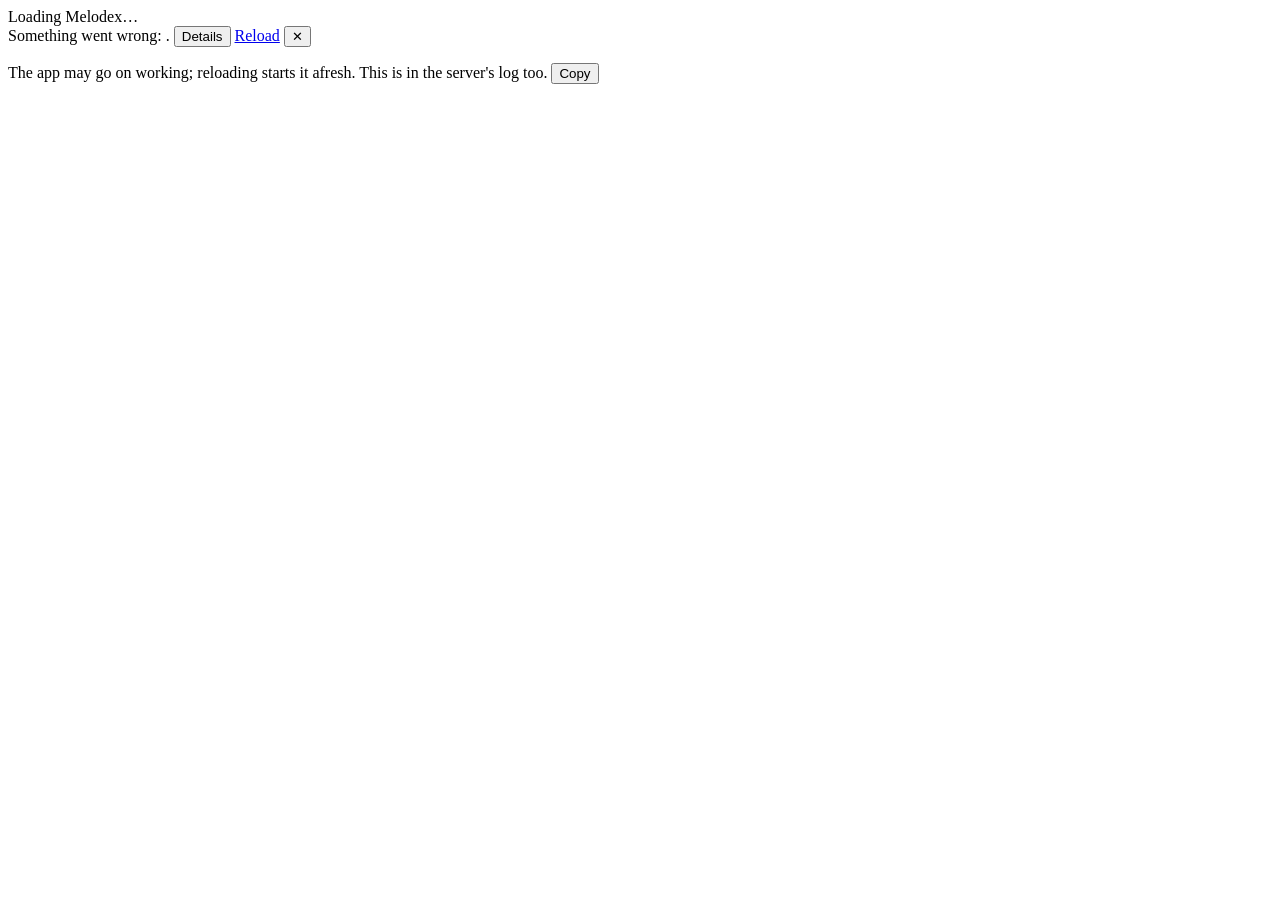
==== commit b69360f4: "The error banner says what went wrong, with its details, and puts it in the server's log (#192) Co-A" ====
--- a/src/Melodex.Web/wwwroot/index.html
+++ b/src/Melodex.Web/wwwroot/index.html
@@ -20,17 +20,27 @@
         <div class="boot loading"><span class="spinner"></span> Loading Melodex…</div>
     </div>
 
-    <div id="blazor-error-ui">
-        Something went wrong.
-        <a href="." class="reload">Reload</a>
-        <span class="dismiss">✕</span>
+    <div id="blazor-error-ui" role="alert">
+        <div class="error-line">
+            <span>Something went wrong<span class="error-says">: <span class="error-message"></span></span>.</span>
+            <button type="button" class="error-toggle link" aria-expanded="false">Details</button>
+            <a href="." class="reload">Reload</a>
+            <button type="button" class="dismiss link" aria-label="Dismiss">✕</button>
+        </div>
+        <div class="error-more">
+            <pre class="error-details"></pre>
+            <p>The app may go on working; reloading starts it afresh. This is in the server's log too.
+                <button type="button" class="error-copy link">Copy</button></p>
+        </div>
     </div>
     <!-- Plain names: the core publishes this page as is, without filling in fingerprint placeholders. -->
+    <script src="js/errors.js"></script>
     <script src="js/cover.js"></script>
     <script src="js/scroll.js"></script>
     <script src="js/topbar.js"></script>
     <script src="js/ticker.js"></script>
     <script src="js/songmenu.js"></script>
+    <script src="js/attempts.js"></script>
     <script src="_framework/blazor.webassembly.js"></script>
 </body>
 
--- a/src/Melodex.Web/wwwroot/css/app.css
+++ b/src/Melodex.Web/wwwroot/css/app.css
@@ -234,6 +234,35 @@
 button.primary { background: var(--accent); border-color: var(--accent); color: var(--accent-text); }
 button:disabled { opacity: .55; cursor: default; }
 button.link { border: none; background: none; color: var(--accent); padding: 0; }
+
+/* Checkboxes are round, in the theme's colours, with a tick that pops in; --check colours one differently. */
+input[type=checkbox] {
+    appearance: none; -webkit-appearance: none; flex: none; box-sizing: border-box; width: 1.1rem; height: 1.1rem; margin: 0 .1rem;
+    display: inline-grid; place-content: center; vertical-align: -.2rem; cursor: pointer;
+    border: 2px solid color-mix(in srgb, var(--muted) 70%, var(--border)); border-radius: 50%; background: var(--surface);
+    transition: background-color .15s, border-color .15s;
+}
+input[type=checkbox]::before {
+    content: ""; width: .28rem; height: .52rem; margin-top: -.12rem; border: solid var(--accent-text); border-width: 0 2px 2px 0;
+    transform: rotate(45deg) scale(0); transition: transform .15s cubic-bezier(.2, .8, .2, 1.4);
+}
+input[type=checkbox]:checked { background: var(--check, var(--accent)); border-color: var(--check, var(--accent)); }
+input[type=checkbox]:checked::before { transform: rotate(45deg) scale(1); }
+input[type=checkbox]:hover:not(:disabled) { border-color: var(--check, var(--accent)); }
+input[type=checkbox]:focus-visible { outline: 2px solid var(--check, var(--accent)); outline-offset: 2px; }
+input[type=checkbox]:disabled { opacity: .45; cursor: default; }
+input[type=radio] { accent-color: var(--accent); }
+@media (prefers-reduced-motion: reduce) { input[type=checkbox], input[type=checkbox]::before { transition: none; } }
+
+/* A file input is a button like the others, with the file chosen beside it. */
+input[type=file] { font: inherit; color: var(--muted); max-width: 100%; }
+input[type=file]::file-selector-button {
+    font: inherit; padding: .4rem .8rem; margin-right: .6rem; border-radius: 6px; cursor: pointer;
+    border: 1px solid var(--border); background: var(--surface); color: var(--text);
+}
+input[type=file]::file-selector-button:hover { border-color: var(--accent); }
+input[type=file]:focus-visible { outline: none; }
+input[type=file]:focus-visible::file-selector-button { outline: 2px solid var(--accent); outline-offset: 2px; }
 input[type=search], input[type=text], input[type=number], select, textarea {
     font: inherit; padding: .4rem .6rem; border: 1px solid var(--border); border-radius: 6px;
     background: var(--surface); color: var(--text);
@@ -255,6 +284,8 @@
 .table tr:last-child td { border-bottom: none; }
 .table td.num, .table th.num { text-align: right; font-variant-numeric: tabular-nums; }
 .table tr.dim td, .table tr.played td { opacity: .6; }
+/* A greyed-out row's open menu isn't: the cell it opened from shows in full while it's open. */
+.table tr:is(.dim, .played) td:has(.menu) { opacity: 1; }
 
 /* Status badges */
 .badge {
@@ -299,7 +330,8 @@
 .day-toggles { display: inline-flex; gap: .25rem; flex-wrap: wrap; }
 .day-toggle { padding: .15rem .55rem; border-radius: 999px; font-size: .85rem; }
 .day-toggle.on { background: var(--accent); border-color: var(--accent); color: var(--accent-text, #fff); }
-.held-files { list-style: none; margin: 0; padding: 0; display: flex; flex-direction: column; gap: .5rem; }
+.held-files { list-style: none; margin: 0; padding: .75rem 1rem; display: flex; flex-direction: column; gap: .75rem; }
+.held-files .held-actions { display: flex; gap: .5rem; flex-wrap: wrap; }
 .held-files li { display: flex; align-items: center; gap: .5rem; flex-wrap: wrap; }
 .held-files .held-was { display: flex; align-items: baseline; gap: .4rem; flex-wrap: wrap; min-width: 0; overflow-wrap: anywhere; }
 
@@ -318,7 +350,17 @@
     display: none; position: fixed; bottom: 0; left: 0; right: 0; padding: .75rem 1rem;
     background: var(--missing-bg); color: var(--missing); z-index: 100;
 }
-#blazor-error-ui .dismiss { cursor: pointer; float: right; }
+#blazor-error-ui .error-line { display: flex; gap: .75rem; align-items: baseline; flex-wrap: wrap; }
+#blazor-error-ui .error-line > span:first-child { flex: 1; min-width: 12rem; overflow-wrap: anywhere; }
+/* Only once there's a message to give. */
+#blazor-error-ui .error-says:has(.error-message:empty) { display: none; }
+#blazor-error-ui button.link { background: none; border: 0; padding: 0; color: inherit; text-decoration: underline; cursor: pointer; font: inherit; }
+#blazor-error-ui .dismiss { text-decoration: none; }
+#blazor-error-ui .error-more { display: none; margin-top: .5rem; }
+#blazor-error-ui.open .error-more { display: block; }
+#blazor-error-ui .error-details { max-height: 12rem; overflow: auto; font-size: .75rem; white-space: pre-wrap; overflow-wrap: anywhere;
+    margin: 0 0 .5rem; padding: .5rem; background: color-mix(in srgb, currentColor 8%, transparent); border-radius: 6px; }
+#blazor-error-ui .error-more p { margin: 0; font-size: .85rem; }
 
 .show-narrow { display: none; }
 @media (max-width: 640px) {
@@ -490,6 +532,8 @@
 .review-item .reasons { margin: 0; padding-left: 1.2rem; }
 .review-item .reasons li + li { margin-top: .2rem; }
 .review-actions { display: flex; gap: .5rem; align-items: center; justify-content: flex-end; white-space: nowrap; }
+/* Files and imported songs to match have different buttons, but their columns line up: room for a file's five. */
+.review-item.matching .review-actions { min-width: 12rem; }
 .suggestion { display: flex; align-items: baseline; gap: .5rem; flex-wrap: wrap; }
 .confidence { font-size: .78rem; font-weight: 700; padding: .05rem .45rem; border-radius: 999px; font-variant-numeric: tabular-nums; }
 .confidence.high { color: var(--owned); background: var(--owned-bg); }
@@ -500,7 +544,19 @@
 @media (max-width: 640px) {
     .review-item { grid-template-columns: 1fr; gap: .6rem; }
     .review-actions { justify-content: flex-start; }
-}
+    .review-item.matching .review-actions { min-width: 0; }
+}
+
+/* A long list's end, while more is coming. */
+.list-end { display: flex; align-items: center; justify-content: center; gap: .5rem; padding: 1rem; }
+
+/* What a link landed on flashes, then fades back. */
+.landed { animation: landed 2s ease-out; }
+@keyframes landed {
+    0%, 25% { box-shadow: inset 0 0 0 2px color-mix(in srgb, var(--accent) 70%, transparent); background-color: color-mix(in srgb, var(--accent) 14%, var(--surface, transparent)); }
+    100% { box-shadow: inset 0 0 0 2px transparent; }
+}
+@media (prefers-reduced-motion: reduce) { .landed { animation-duration: 3s; } }
 
 /* Activity: one row per request, opening to its parts and attempts. */
 .request { padding: .75rem 1rem; }
@@ -513,8 +569,18 @@
     font: inherit; font-weight: 600; border: none; background: none; padding: 0; color: var(--text); text-align: left;
     display: grid; grid-template-columns: .9rem minmax(0, 1fr); gap: .5rem; align-items: center; min-width: 0;
 }
-button.request-toggle { cursor: pointer; }
+button.request-toggle, div.request-toggle { cursor: pointer; }
+/* A download, with its album's cover or its artist's picture. */
+.request-toggle.with-cover { grid-template-columns: .9rem 2.5rem minmax(0, 1fr); }
+.request-toggle.with-cover .cover { width: 2.5rem; }
+.request-head:has(.with-cover) ~ :is(.request-detail, .request-meter) { margin-left: 4.4rem; }
+.request-toggle .chevron-button { border: none; background: none; padding: 0; width: .9rem; height: 1.2rem; display: grid; place-items: center; cursor: pointer; }
 .request-title { overflow-wrap: anywhere; }
+.request-title a { color: inherit; text-decoration: none; }
+.request-title a.by { color: var(--accent); font-weight: 400; }
+/* The artist, and a song's album, on a line under the title. */
+.request-by { display: block; font-weight: 400; }
+.request-title a:hover { text-decoration: underline; }
 .request-state { min-width: 0; }
 .request-time { text-align: right; white-space: nowrap; }
 .request-actions { display: flex; justify-content: flex-end; gap: .3rem; }
@@ -530,6 +596,17 @@
 }
 .section-toggle.small { font-weight: 500; font-size: .9rem; text-align: left; }
 .job { padding: .5rem 0; border-top: 1px dashed var(--border); }
+/* A download's attempts, one at a time, with arrows either side; scrolls sideways too (attempts.js). */
+.attempts { display: grid; grid-template-columns: auto minmax(0, 1fr) auto; gap: 0 .4rem; align-items: start; border-top: 1px dashed var(--border); padding-top: .3rem; }
+.attempts-count { grid-column: 1 / -1; text-align: center; }
+.attempts > .icon-button { margin-top: .5rem; }
+.attempts-track { display: flex; overflow-x: auto; scroll-snap-type: x mandatory; scrollbar-width: none; overscroll-behavior-x: contain; }
+.attempts-track::-webkit-scrollbar { display: none; }
+.attempt-slide { flex: 0 0 100%; min-width: 0; box-sizing: border-box; padding: 0 .5rem; scroll-snap-align: start; scroll-snap-stop: always; }
+.attempt-slide > .job { border-top: none; }
+/* An attempt's head, badge and all, keeps clear of what's under it. */
+.job > .row:first-child { margin-bottom: .35rem; row-gap: .3rem; }
+.job > .row:first-child .badge { margin: .1rem 0; }
 .job details > summary { margin: .3rem 0; }
 .job-log { margin: 0; padding: .5rem .75rem; background: var(--bg); border: 1px solid var(--border); border-radius: 6px; font-size: .8rem; white-space: pre-wrap; overflow-wrap: anywhere; }
 .notice.error { max-width: none; white-space: normal; }
@@ -719,6 +796,7 @@
 .queue-list li.now { background: var(--bg); }
 .queue-list li.now .queue-title > span:first-child { font-weight: 700; color: var(--accent); }
 .queue-list li.dim, .queue-list li.played { opacity: .55; }
+.queue-list li:is(.dim, .played):has(.menu) { opacity: 1; }
 .queue-list .queue-title { flex: 1; min-width: 0; display: flex; flex-direction: column; align-items: flex-start; text-align: left; color: var(--text); }
 .queue-list .queue-title > span { max-width: 100%; }
 .queue-list .queue-cover { width: 2.25rem; flex: none; border-radius: 4px; }
@@ -847,25 +925,21 @@
 tr.playing td { background: var(--bg); }
 tr.playing td:nth-child(2) { color: var(--accent); font-weight: 600; }
 
-/* Listen now: one row per track, with how long it's kept. */
-.listen-item { display: grid; grid-template-columns: 3rem minmax(0, 1fr) auto; gap: .75rem; align-items: center; padding: .6rem 1rem; }
-.listen-item + .listen-item, .card > .listen-song + *, .card > .listen-album + * { border-top: 1px solid var(--border); }
-/* With a chevron that opens it: an album's songs, or how a song was fetched (#64). */
-.listen-item.toggled { grid-template-columns: 1rem 3rem minmax(0, 1fr) auto; padding-left: .6rem; }
-.listen-toggle { display: grid; place-items: center; width: 1.5rem; height: 2rem; margin: 0 -.25rem; padding: 0; border: none; background: none; cursor: pointer; }
-button.link.listen-album-title { display: block; max-width: 100%; color: var(--text); text-align: left; font: inherit; cursor: pointer; overflow: hidden; text-overflow: ellipsis; white-space: nowrap; }
-.listen-album-songs { border-top: 1px solid var(--border); background: color-mix(in srgb, var(--text) 3%, transparent); }
-.listen-album-songs .listen-song + .listen-song { border-top: 1px solid var(--border); }
-.listen-number { text-align: center; font-variant-numeric: tabular-nums; }
-.listen-detail { padding: 0 1rem .75rem 2.5rem; }
-.listen-status { gap: .4rem .75rem; margin-top: .4rem; flex-wrap: wrap; }
-.listen-actions { display: flex; gap: .3rem; align-items: center; flex-wrap: wrap; justify-content: flex-end; }
-@media (max-width: 640px) {
-    .listen-item { grid-template-columns: 2.5rem minmax(0, 1fr); }
-    .listen-item.toggled { grid-template-columns: 1rem 2.5rem minmax(0, 1fr); }
-    .listen-detail { padding-left: 1rem; }
-    .listen-actions { grid-column: 1 / -1; justify-content: flex-start; }
-}
+/* Library → Listen now: songs in a track table, an album's under it (#121). */
+.track-list col.left-col { width: 9.5rem; }
+.listen-table td:nth-child(5) { white-space: nowrap; }
+.wishlist-table td:nth-child(4) { white-space: nowrap; }
+/* The fold column comes first, so a playing song's title is the third cell. */
+.listen-table tr.playing td:nth-child(2) { color: inherit; font-weight: inherit; }
+.listen-table tr.playing td:nth-child(3) { color: var(--accent); font-weight: 600; }
+/* Two buttons, their gap and the cell's padding. */
+.track-list col.listen-action-col { width: 6.5rem; }
+.listen-table tr.listen-album td { background: color-mix(in srgb, var(--text) 3%, transparent); }
+.listen-table tr.listen-track td.num:nth-child(2) { text-align: center; font-variant-numeric: tabular-nums; }
+/* An album's fold arrow, on its left as elsewhere. */
+.listen-table col.fold-col { width: 2rem; }
+.listen-table td.fold-col { padding-right: 0; }
+.listen-table .chevron-button { border: none; background: none; padding: 0; width: 1.2rem; height: 2rem; display: grid; place-items: center; cursor: pointer; }
 
 /* Loading: a spinner beside what's loading. */
 .loading { display: flex; align-items: center; justify-content: center; gap: .6rem; padding: 2rem; color: var(--muted); }
@@ -875,9 +949,9 @@
 /* The Log page's level toggles, in the colours of the entries they show. */
 /* Each tick box is given its colour: currentColor leaves them black. The warning's edge is the meter's brighter amber,
    as the darker text colour looks brown against the light tint. */
-.toggle.level.information input { accent-color: var(--accent); }
-.toggle.level.warning input { accent-color: var(--partial); }
-.toggle.level.error input { accent-color: var(--missing); }
+.toggle.level.information input { --check: var(--accent); }
+.toggle.level.warning input { --check: var(--partial); }
+.toggle.level.error input { --check: var(--missing); }
 .toggle.level.information:has(input:checked) { border-color: var(--border); color: var(--text); background: var(--surface); }
 .toggle.level.warning:has(input:checked) { border-color: var(--partial-fill); color: var(--partial); background: var(--partial-bg); }
 .toggle.level.error:has(input:checked) { border-color: var(--missing); color: var(--missing); background: var(--missing-bg); }
@@ -916,7 +990,25 @@
 .scan-file-icon .spinner { width: 1rem; height: 1rem; color: var(--accent); }
 .scan-file-icon svg { width: 1.2rem; height: 1.2rem; fill: none; stroke: currentColor; stroke-width: 1.5; stroke-linejoin: round; }
 .scan-file-text { min-width: 0; }
-.scan-file.matched.fresh { animation: matched .6s ease-out; }
+.scan-file.matched.fresh, .task-row.done.fresh { animation: matched .6s ease-out; }
+.task-row.waiting .scan-file-text { opacity: .55; }
+/* An import's songs before it's applied: a tick for each, to go in or be left out, sliding in as matching finishes. */
+.scan-file.choosable { grid-template-columns: auto 2.25rem minmax(0, 1fr) auto; }
+.scan-file.choosable > input[type=checkbox] { margin: 0; }
+.ticks-arriving .scan-file.choosable > input[type=checkbox] { animation: tick-in .3s ease-out; }
+@keyframes tick-in { from { width: 0; margin-right: -.6rem; opacity: 0; } to { width: 1.1rem; margin-right: 0; opacity: 1; } }
+/* A list on an import's page grows open and shrinks shut. */
+.import-body { display: grid; grid-template-rows: 1fr; animation: grow-open .25s ease-out; }
+.import-body.closing { grid-template-rows: 0fr; margin-top: 0; animation: shrink-shut .25s ease-in; }
+.import-body-inner { min-height: 0; overflow: hidden; }
+@keyframes grow-open { from { grid-template-rows: 0fr; margin-top: 0; opacity: 0; } to { grid-template-rows: 1fr; opacity: 1; } }
+@keyframes shrink-shut { from { grid-template-rows: 1fr; margin-top: .6rem; opacity: 1; } to { grid-template-rows: 0fr; margin-top: 0; opacity: 0; } }
+.import-songs-waiting { background: var(--surface); }
+@media (prefers-reduced-motion: reduce) {
+    .ticks-arriving .scan-file.choosable > input[type=checkbox], .import-body, .import-body.closing { animation: none; }
+}
+.scan-file.dim > :not(input) { opacity: .5; }
+.task-row.failed .scan-file-text .small { color: var(--missing); }
 @keyframes matched { from { background: var(--owned-bg); } to { background: transparent; } }
 
 /* Square icon buttons beside albums and tracks: play, listen, get, queue, ignore. Their titles say what they do. */
@@ -1069,6 +1161,8 @@
 .tile-wrap > .tile-menu > .menu { top: 2.6rem; left: auto; right: .4rem; width: max-content; }
 .tile-wrap:hover > .tile-menu, .tile-wrap:focus-within > .tile-menu, .tile-wrap > .tile-menu:has(.menu) { opacity: 1; }
 @media (hover: none) { .tile-menu { display: none; } .tile-wrap:has(.tile-menu) { -webkit-touch-callout: none; } }
+/* Opened by a press, its menu shows though its button doesn't. */
+@media (hover: none) { .tile-wrap > .tile-menu:has(.menu) { display: block; } .tile-wrap > .tile-menu:has(.menu) > .icon-button { visibility: hidden; } }
 .icon-button.remove:hover:not(:disabled) { color: var(--missing); border-color: var(--missing); }
 
 /* The library's sort: what by, and which way. */
@@ -1209,6 +1303,11 @@
     .review-bar .toolbar.one-line { flex-wrap: nowrap; gap: .5rem; }
     .review-bar .icon-button > span:not(.spinner) { display: none; }
     .review-bar .icon-button:has(span:not(.spinner)) { padding: 0; }
+}
+/* Matching's files and imported songs together bring a button more, so the names go sooner. */
+@container (max-width: 940px) {
+    .review-bar.crowded .icon-button > span:not(.spinner) { display: none; }
+    .review-bar.crowded .icon-button:has(span:not(.spinner)) { padding: 0; }
 }
 @container (max-width: 330px) {
     .review-bar .toolbar.one-line { flex-wrap: wrap; }
@@ -1501,6 +1600,8 @@
 .page-tabs .tab-count { margin-left: .35rem; padding: 0 .4rem; border-radius: 999px; font-size: .75rem; background: var(--border); color: var(--text); }
 
 /* Pins: on a square, shown on hover like other tile buttons, and always once pinned; in a list, faint until wanted. */
+/* A playlist's pin sits in its tile's top left; its menu has the top right. */
+.tile-pin { left: .4rem; right: auto; }
 .tile-pin.pinned, .row-pin.pinned { opacity: 1; color: var(--accent); }
 .row-pin { opacity: .45; }
 .playlist-row:hover .row-pin, .row-pin:focus-visible { opacity: 1; }
@@ -1568,6 +1669,7 @@
 /* What can't be undone without asking: red as it's pointed at. */
 .menu button.menu-danger:hover:not(:disabled) { color: var(--missing); background: var(--missing-bg); }
 .menu button.menu-danger:hover:not(:disabled) .glyph { color: inherit; }
+.menu button.menu-red, .menu button.menu-red .glyph { color: var(--missing); }
 
 /* Shuffle and repeat: quieter than the transport until they're on, then in the accent, with a dot beneath. */
 button.icon.mode { color: var(--muted); position: relative; }
@@ -1664,3 +1766,62 @@
 }
 .autosave .spinner { width: .9rem; height: .9rem; }
 .autosave.failed { color: var(--missing); border-color: var(--missing); border-radius: var(--radius); }
+
+/* Tools: a card for each, and imports from a list. */
+.tool-cards { display: grid; grid-template-columns: repeat(auto-fill, minmax(18rem, 1fr)); gap: .75rem; margin: 1rem 0; }
+a.card.tool-card { display: flex; gap: .85rem; align-items: flex-start; padding: 1rem; color: var(--text); text-decoration: none; transition: border-color .15s; }
+a.card.tool-card:hover { border-color: var(--accent); text-decoration: none; }
+.tool-card > .glyph { flex: none; width: 1.6rem; height: 1.6rem; color: var(--accent); fill: none; stroke: currentColor; stroke-width: 2; stroke-linecap: round; stroke-linejoin: round; }
+.tool-card > span { display: flex; flex-direction: column; gap: .3rem; }
+.tool-card > .glyph .fill { fill: currentColor; stroke: none; }
+.imports-table col.import-state-col, .import-lines col.import-state-col { width: 9rem; }
+/* An export's lists on its import page: a name and how far it's got, opening to its songs. */
+.request-head.import-head { grid-template-columns: minmax(0, 1fr) auto; }
+.import-forget { margin-top: 1.25rem; display: flex; gap: .6rem; flex-wrap: wrap; align-items: baseline; }
+.import-lines col.import-given-col { width: 30%; }
+.import-text { font-family: inherit; }
+.field .import-text { max-width: 48rem; }
+.import-columns { overflow-x: auto; margin: .5rem 0 1rem; }
+.import-columns table { table-layout: auto; }
+.import-columns th { vertical-align: bottom; min-width: 8rem; max-width: 16rem; }
+.import-columns th select { width: 100%; margin-top: .25rem; }
+.import-columns td { max-width: 16rem; }
+.chips { display: flex; flex-wrap: wrap; gap: .4rem; }
+.chip { font: inherit; font-size: .85rem; padding: .25rem .7rem; border: 1px solid var(--border); border-radius: 999px; background: var(--surface); color: var(--muted); cursor: pointer; }
+.chip:hover { color: var(--text); }
+.chip.on { background: var(--accent); border-color: var(--accent); color: var(--accent-text, #fff); }
+.notice .progress { height: 4px; border-radius: 2px; margin-top: .5rem; background: color-mix(in srgb, var(--text) 12%, transparent); overflow: hidden; }
+.notice .progress > span { display: block; height: 100%; background: var(--accent); transition: width .4s; }
+.import-apply { display: flex; flex-direction: column; gap: .5rem; max-width: 40rem; }
+.import-apply .dialog-choice input[type=text], .import-apply .dialog-choice select { margin-top: .3rem; max-width: 24rem; }
+.import-apply label.check { display: flex; align-items: flex-start; gap: .45rem; cursor: pointer; }
+.import-apply label.check input { margin-top: .25rem; }
+.import-apply .indent { margin: -.3rem 0 0 1.6rem; }
+label.check { cursor: pointer; }
+/* A greyed row in a table of slots greys what's in its cells, not the cells, so the slots behind don't show through. */
+table.slots > tbody > tr.dim > td { opacity: 1; color: color-mix(in srgb, var(--text) 60%, transparent); }
+table.slots > tbody > tr.dim > td > * { opacity: .6; }
+table.slots > tbody > tr.dim > td:has(.menu) { color: var(--text); }
+table.slots > tbody > tr.dim > td > :has(.menu) { opacity: 1; }
+
+/* Export: which playlists, as what; the library's columns. */
+a.button.primary { background: var(--accent); border-color: var(--accent); color: var(--accent-text); }
+a.button.primary:hover { filter: brightness(1.1); }
+.export-playlists { display: flex; flex-direction: column; gap: .15rem; padding: .5rem 1rem; max-height: 22rem; overflow-y: auto; max-width: 40rem; }
+.export-playlists label.check { display: flex; align-items: center; gap: .5rem; padding: .2rem 0; min-width: 0; }
+.export-playlists label.check .ellipsis { flex: 1; min-width: 0; }
+.export-playlists .export-all { border-bottom: 1px solid var(--border); padding-bottom: .4rem; margin-bottom: .2rem; }
+.export-options { display: flex; flex-direction: column; gap: .5rem; max-width: 40rem; }
+.export-options label.check { display: flex; align-items: flex-start; gap: .45rem; }
+.export-options label.check input { margin-top: .25rem; }
+.export-columns { display: flex; flex-wrap: wrap; gap: .4rem; margin: .5rem 0; }
+.export-columns .toggle { display: inline-flex; align-items: center; gap: .35rem; }
+.export-columns .toggle:has(input:checked) { border-color: var(--accent); color: var(--text); background: color-mix(in srgb, var(--accent) 14%, var(--surface)); }
+
+/* A song whose request ended without a copy: a note by its title, and a button to Review outlined in the "to review" yellow. */
+.fetch-note { margin-left: .4rem; font-size: .75rem; color: var(--partial); white-space: nowrap; }
+.icon-button.review-flag { border-color: var(--partial); color: var(--partial); text-decoration: none; }
+.icon-button.review-flag:hover { background: var(--partial-bg); text-decoration: none; }
+
+/* Use the default, under the qualities it puts back. */
+.toolbar.quality-reset { margin-top: .6rem; }
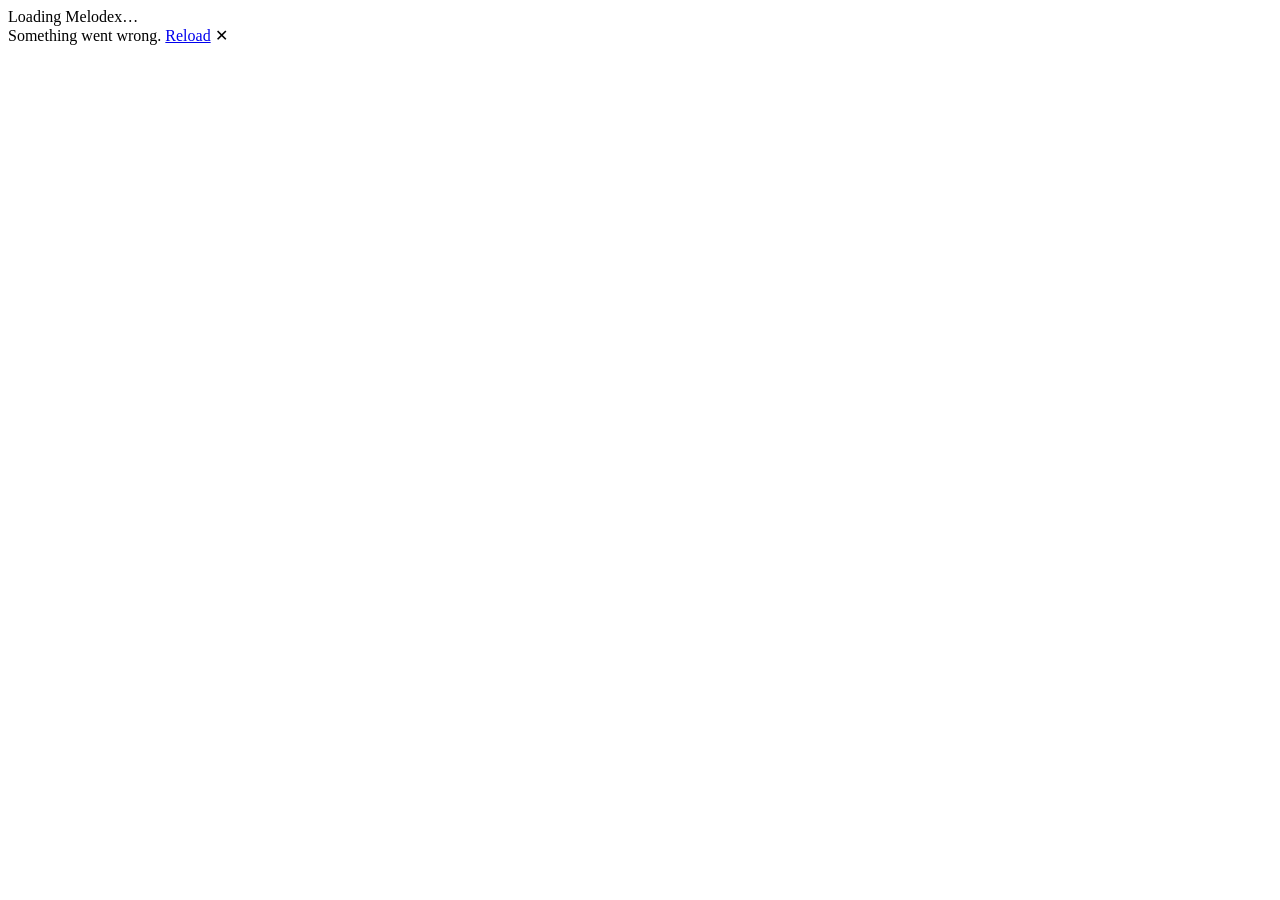
==== commit 56b733ca: "Activity's Recent view in Running, Queued and Completed sections that things slide between On both D" ====
--- a/src/Melodex.Web/wwwroot/index.html
+++ b/src/Melodex.Web/wwwroot/index.html
@@ -20,23 +20,15 @@
         <div class="boot loading"><span class="spinner"></span> Loading Melodex…</div>
     </div>
 
-    <div id="blazor-error-ui" role="alert">
-        <div class="error-line">
-            <span>Something went wrong<span class="error-says">: <span class="error-message"></span></span>.</span>
-            <button type="button" class="error-toggle link" aria-expanded="false">Details</button>
-            <a href="." class="reload">Reload</a>
-            <button type="button" class="dismiss link" aria-label="Dismiss">✕</button>
-        </div>
-        <div class="error-more">
-            <pre class="error-details"></pre>
-            <p>The app may go on working; reloading starts it afresh. This is in the server's log too.
-                <button type="button" class="error-copy link">Copy</button></p>
-        </div>
+    <div id="blazor-error-ui">
+        Something went wrong.
+        <a href="." class="reload">Reload</a>
+        <span class="dismiss">✕</span>
     </div>
     <!-- Plain names: the core publishes this page as is, without filling in fingerprint placeholders. -->
-    <script src="js/errors.js"></script>
     <script src="js/cover.js"></script>
     <script src="js/scroll.js"></script>
+    <script src="js/flip.js"></script>
     <script src="js/topbar.js"></script>
     <script src="js/ticker.js"></script>
     <script src="js/songmenu.js"></script>
--- a/src/Melodex.Web/wwwroot/css/app.css
+++ b/src/Melodex.Web/wwwroot/css/app.css
@@ -350,17 +350,7 @@
     display: none; position: fixed; bottom: 0; left: 0; right: 0; padding: .75rem 1rem;
     background: var(--missing-bg); color: var(--missing); z-index: 100;
 }
-#blazor-error-ui .error-line { display: flex; gap: .75rem; align-items: baseline; flex-wrap: wrap; }
-#blazor-error-ui .error-line > span:first-child { flex: 1; min-width: 12rem; overflow-wrap: anywhere; }
-/* Only once there's a message to give. */
-#blazor-error-ui .error-says:has(.error-message:empty) { display: none; }
-#blazor-error-ui button.link { background: none; border: 0; padding: 0; color: inherit; text-decoration: underline; cursor: pointer; font: inherit; }
-#blazor-error-ui .dismiss { text-decoration: none; }
-#blazor-error-ui .error-more { display: none; margin-top: .5rem; }
-#blazor-error-ui.open .error-more { display: block; }
-#blazor-error-ui .error-details { max-height: 12rem; overflow: auto; font-size: .75rem; white-space: pre-wrap; overflow-wrap: anywhere;
-    margin: 0 0 .5rem; padding: .5rem; background: color-mix(in srgb, currentColor 8%, transparent); border-radius: 6px; }
-#blazor-error-ui .error-more p { margin: 0; font-size: .85rem; }
+#blazor-error-ui .dismiss { cursor: pointer; float: right; }
 
 .show-narrow { display: none; }
 @media (max-width: 640px) {
@@ -1825,3 +1815,9 @@
 
 /* Use the default, under the qualities it puts back. */
 .toolbar.quality-reset { margin-top: .6rem; }
+
+/* Activity's Recent view: Running, Queued and Completed, each with a heading that opens and closes it. */
+.activity-section { margin: 1.25rem 0 .5rem; font-size: 1rem; }
+.activity-section:first-child { margin-top: .5rem; }
+.activity-section .request-toggle { display: inline-flex; align-items: center; gap: .5rem; padding: 0; border: none; background: none; color: var(--text); font: inherit; font-weight: 600; cursor: pointer; }
+.activity-list .request { position: relative; background: var(--surface); }
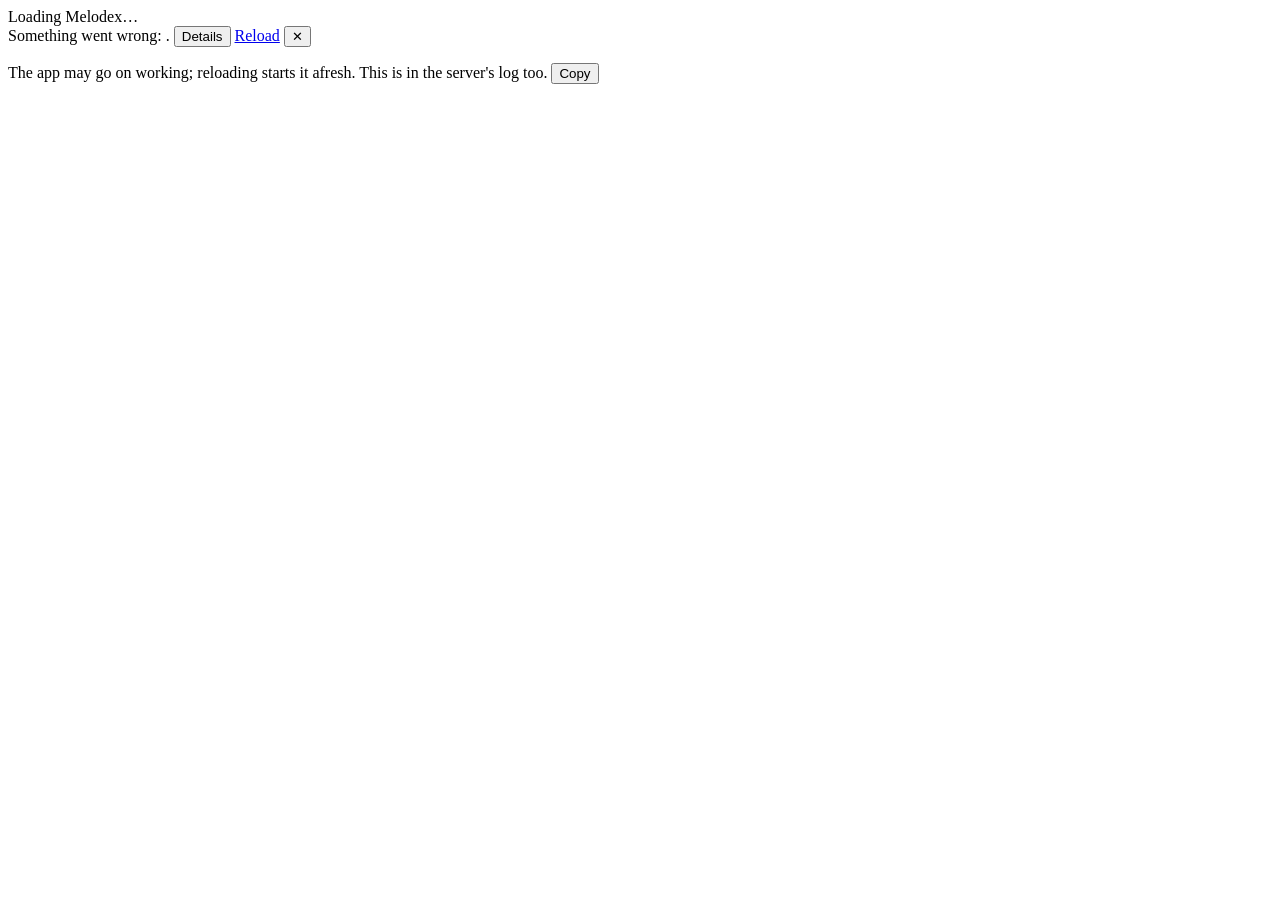
==== commit 98468eb8: "The error banner says what went wrong, and no longer shows when leaving a page as it loads (#192) (#" ====
--- a/src/Melodex.Web/wwwroot/index.html
+++ b/src/Melodex.Web/wwwroot/index.html
@@ -20,15 +20,23 @@
         <div class="boot loading"><span class="spinner"></span> Loading Melodex…</div>
     </div>
 
-    <div id="blazor-error-ui">
-        Something went wrong.
-        <a href="." class="reload">Reload</a>
-        <span class="dismiss">✕</span>
+    <div id="blazor-error-ui" role="alert">
+        <div class="error-line">
+            <span>Something went wrong<span class="error-says">: <span class="error-message"></span></span>.</span>
+            <button type="button" class="error-toggle link" aria-expanded="false">Details</button>
+            <a href="." class="reload">Reload</a>
+            <button type="button" class="dismiss link" aria-label="Dismiss">✕</button>
+        </div>
+        <div class="error-more">
+            <pre class="error-details"></pre>
+            <p>The app may go on working; reloading starts it afresh. This is in the server's log too.
+                <button type="button" class="error-copy link">Copy</button></p>
+        </div>
     </div>
     <!-- Plain names: the core publishes this page as is, without filling in fingerprint placeholders. -->
+    <script src="js/errors.js"></script>
     <script src="js/cover.js"></script>
     <script src="js/scroll.js"></script>
-    <script src="js/flip.js"></script>
     <script src="js/topbar.js"></script>
     <script src="js/ticker.js"></script>
     <script src="js/songmenu.js"></script>
--- a/src/Melodex.Web/wwwroot/css/app.css
+++ b/src/Melodex.Web/wwwroot/css/app.css
@@ -350,7 +350,17 @@
     display: none; position: fixed; bottom: 0; left: 0; right: 0; padding: .75rem 1rem;
     background: var(--missing-bg); color: var(--missing); z-index: 100;
 }
-#blazor-error-ui .dismiss { cursor: pointer; float: right; }
+#blazor-error-ui .error-line { display: flex; gap: .75rem; align-items: baseline; flex-wrap: wrap; }
+#blazor-error-ui .error-line > span:first-child { flex: 1; min-width: 12rem; overflow-wrap: anywhere; }
+/* Only once there's a message to give. */
+#blazor-error-ui .error-says:has(.error-message:empty) { display: none; }
+#blazor-error-ui button.link { background: none; border: 0; padding: 0; color: inherit; text-decoration: underline; cursor: pointer; font: inherit; }
+#blazor-error-ui .dismiss { text-decoration: none; }
+#blazor-error-ui .error-more { display: none; margin-top: .5rem; }
+#blazor-error-ui.open .error-more { display: block; }
+#blazor-error-ui .error-details { max-height: 12rem; overflow: auto; font-size: .75rem; white-space: pre-wrap; overflow-wrap: anywhere;
+    margin: 0 0 .5rem; padding: .5rem; background: color-mix(in srgb, currentColor 8%, transparent); border-radius: 6px; }
+#blazor-error-ui .error-more p { margin: 0; font-size: .85rem; }
 
 .show-narrow { display: none; }
 @media (max-width: 640px) {
@@ -1815,9 +1825,3 @@
 
 /* Use the default, under the qualities it puts back. */
 .toolbar.quality-reset { margin-top: .6rem; }
-
-/* Activity's Recent view: Running, Queued and Completed, each with a heading that opens and closes it. */
-.activity-section { margin: 1.25rem 0 .5rem; font-size: 1rem; }
-.activity-section:first-child { margin-top: .5rem; }
-.activity-section .request-toggle { display: inline-flex; align-items: center; gap: .5rem; padding: 0; border: none; background: none; color: var(--text); font: inherit; font-weight: 600; cursor: pointer; }
-.activity-list .request { position: relative; background: var(--surface); }
